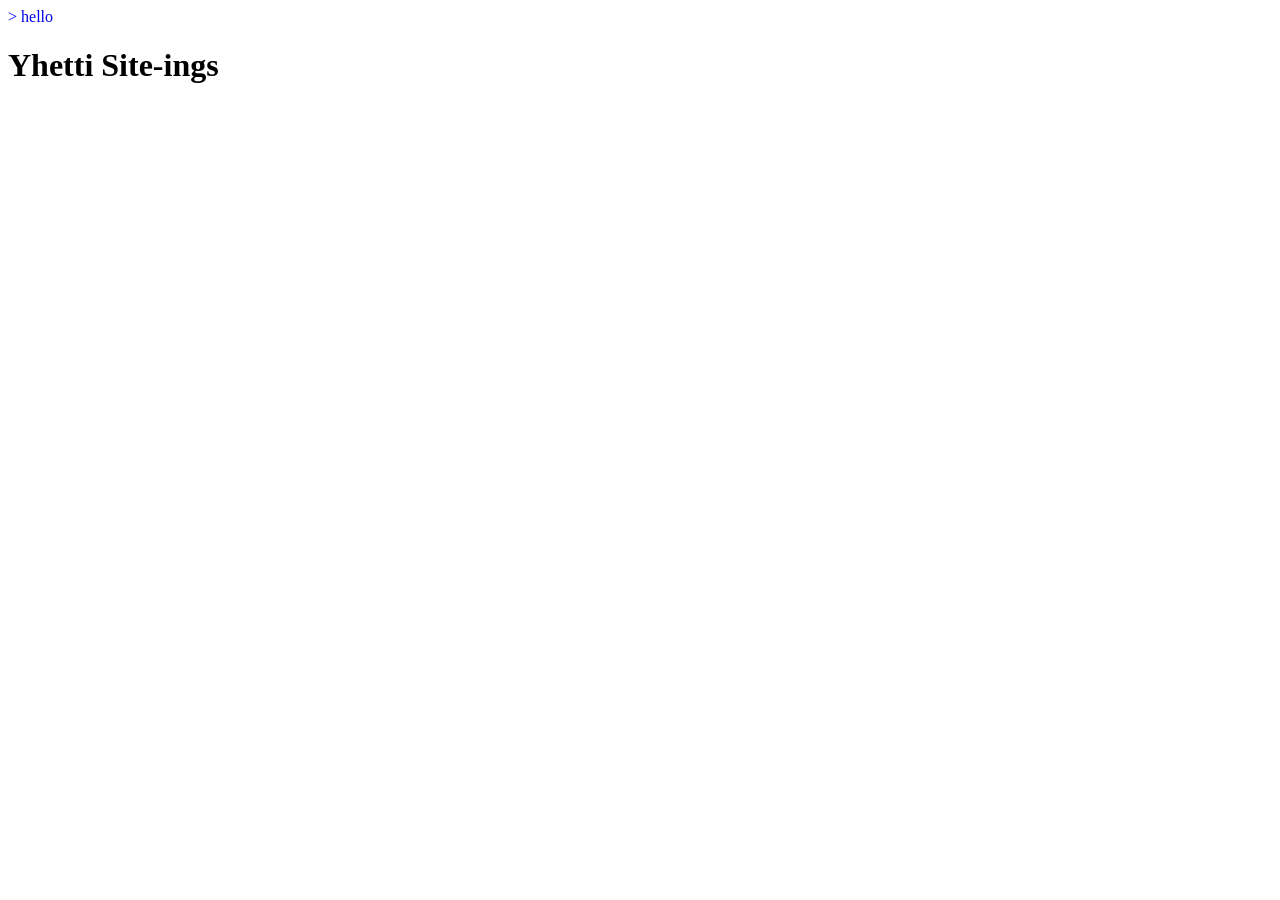
==== public/index.html @ 62699815 "add 'hugo-theme-hello-friend-ng' files" ====
<!DOCTYPE html>
<html lang="en">
    <head>
	<meta name="generator" content="Hugo 0.123.7"><script src="/livereload.js?mindelay=10&amp;v=2&amp;port=1313&amp;path=livereload" data-no-instant defer></script>
        <meta charset="UTF-8">
<meta http-equiv="X-UA-Compatible" content="ie=edge">

<meta name="viewport" content="width=device-width, initial-scale=1, shrink-to-fit=no">
<meta name="author" content="">
<meta name="description" content="" />
<meta name="keywords" content="" />
<meta name="robots" content="noodp" />
<meta name="theme-color" content="" />
<link rel="canonical" href="http://localhost:1313/" />


    <title>
        
            Yhetti Site-ings 
        
    </title>





  <link rel="stylesheet" href="/main.min.ab5336003ba331300318b49292c672210905baf1ef5410a739f647e70c8808fa.css" integrity="sha256-q1M2ADujMTADGLSSksZyIQkFuvHvVBCnOfZH5wyICPo=" crossorigin="anonymous">





    <link rel="apple-touch-icon" sizes="180x180" href="/apple-touch-icon.png">
    <link rel="icon" type="image/png" sizes="32x32" href="/favicon-32x32.png">
    <link rel="icon" type="image/png" sizes="16x16" href="/favicon-16x16.png">
    <link rel="manifest" href="/site.webmanifest">
    <link rel="mask-icon" href="/safari-pinned-tab.svg" color="">
    <link rel="shortcut icon" href="/favicon.ico">
    <meta name="msapplication-TileColor" content="">


<meta itemprop="name" content="Yhetti Site-ings">
<meta itemprop="description" content="">
<meta name="twitter:card" content="summary"/><meta name="twitter:title" content="Yhetti Site-ings"/>
<meta name="twitter:description" content=""/>









<link rel="alternate" type="application/rss+xml" href="http://localhost:1313/index.xml" title="Yhetti Site-ings" />









    </head>

    
    <body class="">

    
        <div class="container">
            <header class="header">
    <span class="header__inner">
        <a href="/" style="text-decoration: none;">
    <div class="logo">
        
            <span class="logo__mark">></span>
            <span class="logo__text ">
                hello</span>
            <span class="logo__cursor" style=
                  "
                   
                   ">
            </span>
        
    </div>
</a>


        <span class="header__right">
        </span>
    </span>
</header>


            <div class="content">
                
    <main>
        <div>
            

            <h1>Yhetti Site-ings</h1>

            
        </div>
    </main>

            </div>

            
                <footer class="footer">
    
    
</footer>

            
        </div>

        



<script type="text/javascript" src="/bundle.min.ac2a4bcaed631ec2dc154407be7f09fc28da37de71fae6dee6711b2a3d1622770f87d3cda22c460e9a68ff619bdb1dd75cb7a5d33f159a54e419736cc4541087.js" integrity="sha512-rCpLyu1jHsLcFUQHvn8J/CjaN95x&#43;ube5nEbKj0WIncPh9PNoixGDppo/2Gb2x3XXLel0z8VmlTkGXNsxFQQhw=="></script>




    </body>
</html>
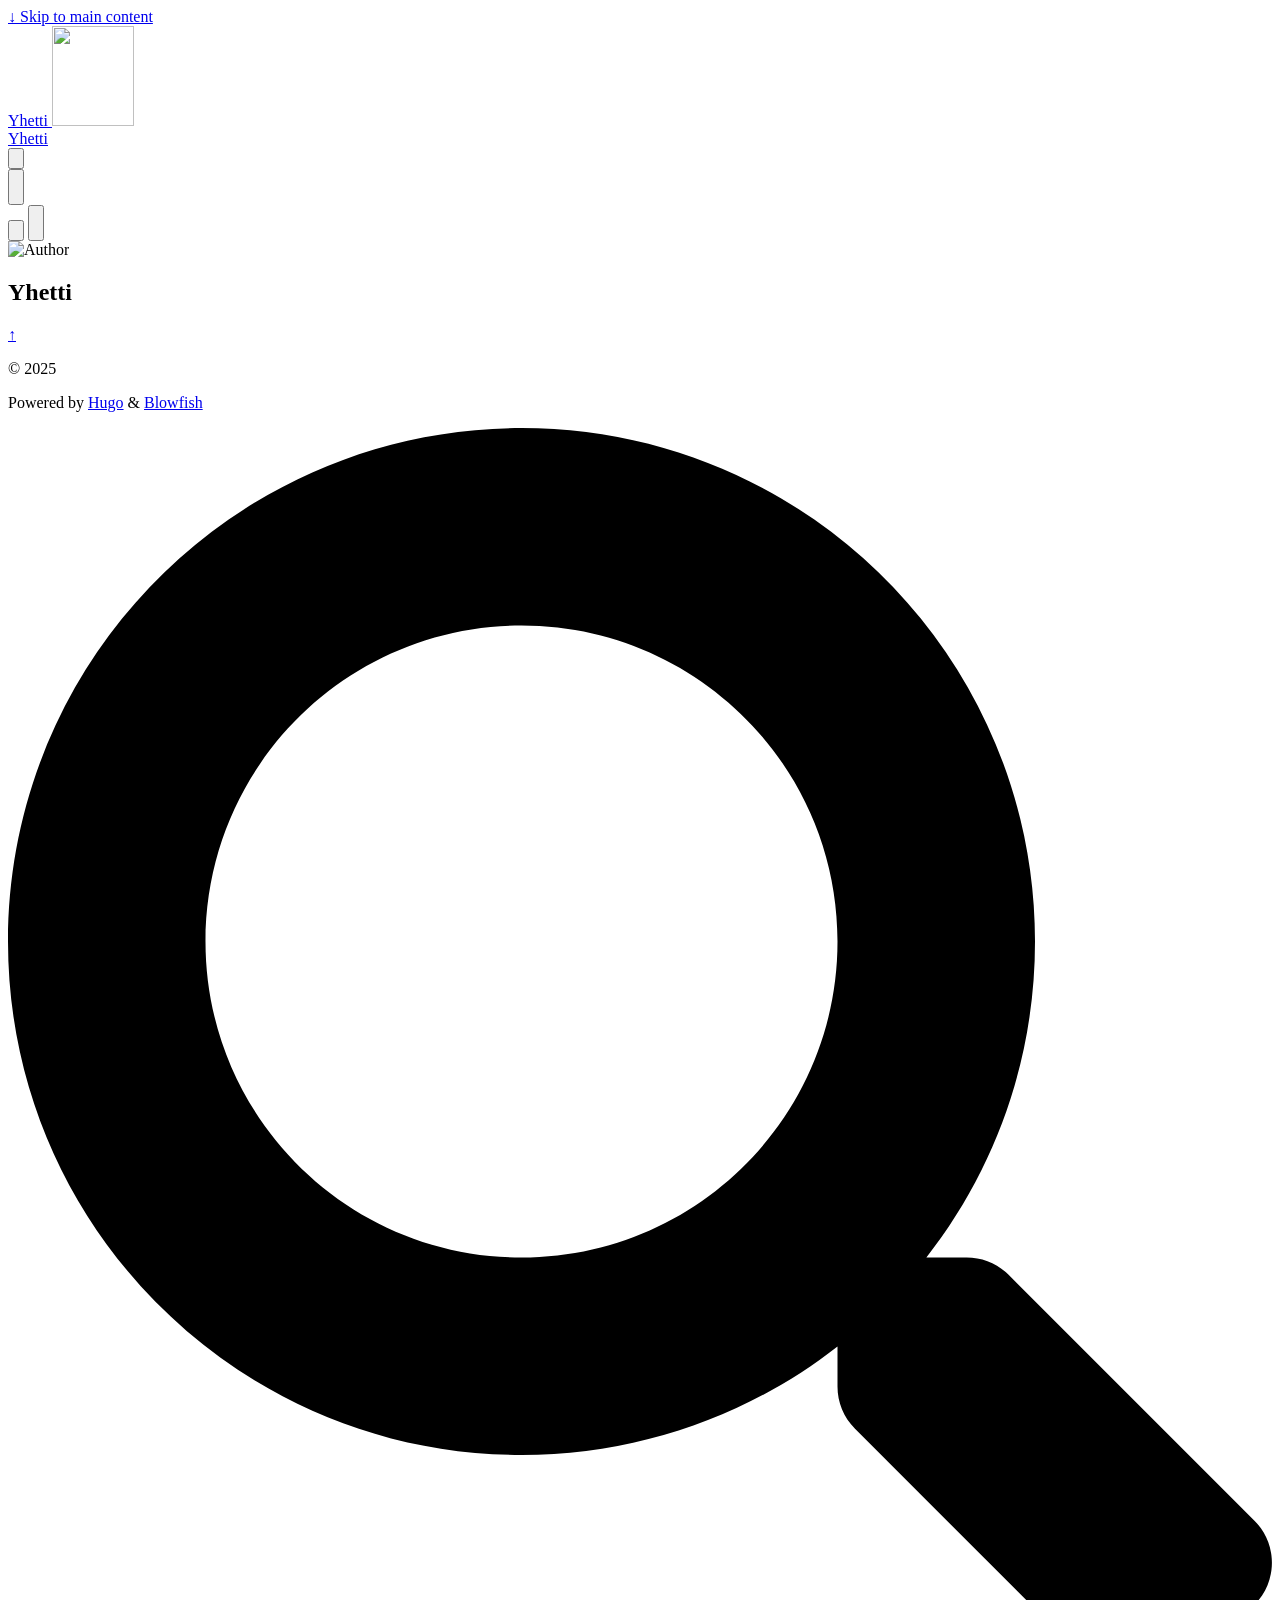
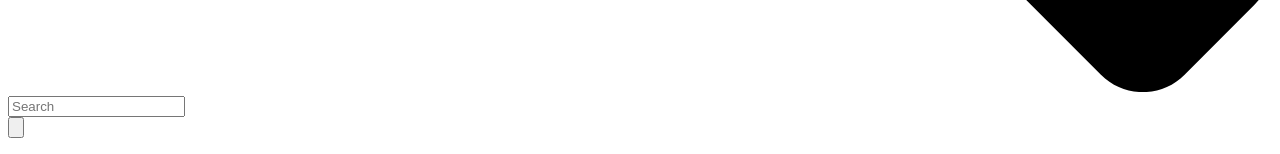
==== commit 5657d031: "Initial setup of theme 	Name site 'Yhetti' 	Add images" ====
--- a/public/index.html
+++ b/public/index.html
@@ -1,129 +1,542 @@
-<!DOCTYPE html>
-<html lang="en">
-    <head>
-	<meta name="generator" content="Hugo 0.123.7"><script src="/livereload.js?mindelay=10&amp;v=2&amp;port=1313&amp;path=livereload" data-no-instant defer></script>
-        <meta charset="UTF-8">
-<meta http-equiv="X-UA-Compatible" content="ie=edge">
-
-<meta name="viewport" content="width=device-width, initial-scale=1, shrink-to-fit=no">
-<meta name="author" content="">
-<meta name="description" content="" />
-<meta name="keywords" content="" />
-<meta name="robots" content="noodp" />
-<meta name="theme-color" content="" />
-<link rel="canonical" href="http://localhost:1313/" />
-
-
-    <title>
-        
-            Yhetti Site-ings 
-        
-    </title>
-
-
-
-
-
-  <link rel="stylesheet" href="/main.min.ab5336003ba331300318b49292c672210905baf1ef5410a739f647e70c8808fa.css" integrity="sha256-q1M2ADujMTADGLSSksZyIQkFuvHvVBCnOfZH5wyICPo=" crossorigin="anonymous">
-
-
-
-
-
+<!doctype html>
+<html
+  lang="en"
+  dir="ltr"
+  class="scroll-smooth"
+  data-default-appearance="light"
+  data-auto-appearance="true"><head>
+	<meta name="generator" content="Hugo 0.151.1"><script src="/livereload.js?mindelay=10&amp;v=2&amp;port=1313&amp;path=livereload" data-no-instant defer></script>
+  <meta charset="utf-8">
+  
+    <meta http-equiv="content-language" content="en">
+  
+  <meta name="viewport" content="width=device-width, initial-scale=1.0">
+  <meta http-equiv="X-UA-Compatible" content="ie=edge">
+  <meta name="theme-color">
+
+  
+  
+    <title>Yhetti</title>
+    <meta name="title" content="Yhetti">
+  
+
+  
+  
+  
+  
+  
+  <link rel="canonical" href="http://localhost:1313/">
+  
+    
+      <link rel="alternate" type="application/rss+xml" href="/index.xml" title="Yhetti" />
+  
+    
+      <link rel="alternate" type="application/json" href="/index.json" title="Yhetti" />
+  
+
+  
+  
+  
+
+  
+  <meta property="og:url" content="http://localhost:1313/">
+  <meta property="og:site_name" content="Yhetti">
+  <meta property="og:title" content="Yhetti">
+  <meta property="og:locale" content="en">
+  <meta property="og:type" content="website">
+
+  
+  <meta name="twitter:card" content="summary">
+  <meta name="twitter:title" content="Yhetti">
+
+  
+  
+  
+  
+    
+      
+    
+  
+    
+      
+    
+  
+    
+      
+    
+  
+  
+    
+  
+
+  
+  
+  
+  
+  
+  
+
+  
+
+  
+  
+  
+  
+  
+  
+  
+  
+    
+  
+  
+  <link
+    type="text/css"
+    rel="stylesheet"
+    href="/css/main.bundle.min.7946532fa78157bafb1b4340d4074792811f18177af35790b3a0cb90566ce1cda3edd782eb92e134849964d14b6d9185c9d4ded2a12dcf5b706cb6a275c0cce0.css"
+    integrity="sha512-eUZTL6eBV7r7G0NA1AdHkoEfGBd681eQs6DLkFZs4c2j7deC65LhNISZZNFLbZGFydTe0qEtz1twbLaidcDM4A==">
+
+  
+  
+  <script
+    type="text/javascript"
+    src="/js/appearance.min.fae4116c489ce3d361887163b01ab73eeec5eabd6a9fbd7d893cb165e15168b269fba55276f5044214a9b956b27b2a1f72be0fb4164879db531fb78101a43c30.js"
+    integrity="sha512-&#43;uQRbEic49NhiHFjsBq3Pu7F6r1qn719iTyxZeFRaLJp&#43;6VSdvUEQhSpuVayeyofcr4PtBZIedtTH7eBAaQ8MA=="></script>
+  
+  
+  
+  
+  
+  
+    
+    <script src="/lib/zoom/zoom.min.umd.a527109b68c082a70f3697716dd72a9d5aa8b545cf800cecbbc7399f2ca6f6e0ce3e431f2062b48bbfa47c9ea42822714060bef309be073f49b9c0e30d318d7b.js" integrity="sha512-pScQm2jAgqcPNpdxbdcqnVqotUXPgAzsu8c5nyym9uDOPkMfIGK0i7&#43;kfJ6kKCJxQGC&#43;8wm&#43;Bz9JucDjDTGNew=="></script>
+  
+
+  
+  
+  
+    
+  
+  
+    
+  
+  
+  
+  
+  
+  
+  
+    
+    <script
+      defer
+      type="text/javascript"
+      id="script-bundle"
+      src="/js/main.bundle.min.9df4fc14d50efcc9aa4cfc2b6f348e365f421f5ad491278f8f48c0360cf2f93f08882fda6da162d7ace8e5add57c2df4ac46bd3861306b1d4c452cd31f448d64.js"
+      integrity="sha512-nfT8FNUO/MmqTPwrbzSONl9CH1rUkSePj0jANgzy&#43;T8IiC/abaFi16zo5a3VfC30rEa9OGEwax1MRSzTH0SNZA=="
+      data-copy="Copy"
+      data-copied="Copied"></script>
+  
+
+  
+  
+
+<script src="/lib/jquery/jquery.slim.min.b0dca576e87d7eaa5850ae4e61759c065786cdb6489d68fcc82240539eebd5da522bdb4fda085ffd245808c8fe2acb2516408eb774ef26b5f6015fc6737c0ea8.js" integrity="sha512-sNylduh9fqpYUK5OYXWcBleGzbZInWj8yCJAU57r1dpSK9tP2ghf/SRYCMj&#43;KsslFkCOt3TvJrX2AV/Gc3wOqA=="></script>
+
+
+
+
+
+
+
+
+
+
+
+
+
+
+
+
+
+
+
+
+
+
+
+
+
+
+  
+
+  
+
+  
+
+  
+
+  
+
+
+
+
+
+  
+  
     <link rel="apple-touch-icon" sizes="180x180" href="/apple-touch-icon.png">
     <link rel="icon" type="image/png" sizes="32x32" href="/favicon-32x32.png">
     <link rel="icon" type="image/png" sizes="16x16" href="/favicon-16x16.png">
     <link rel="manifest" href="/site.webmanifest">
-    <link rel="mask-icon" href="/safari-pinned-tab.svg" color="">
-    <link rel="shortcut icon" href="/favicon.ico">
-    <meta name="msapplication-TileColor" content="">
-
-
-<meta itemprop="name" content="Yhetti Site-ings">
-<meta itemprop="description" content="">
-<meta name="twitter:card" content="summary"/><meta name="twitter:title" content="Yhetti Site-ings"/>
-<meta name="twitter:description" content=""/>
-
-
-
-
-
-
-
-
-
-<link rel="alternate" type="application/rss+xml" href="http://localhost:1313/index.xml" title="Yhetti Site-ings" />
-
-
-
-
-
-
-
-
-
-    </head>
-
-    
-    <body class="">
-
-    
-        <div class="container">
-            <header class="header">
-    <span class="header__inner">
-        <a href="/" style="text-decoration: none;">
-    <div class="logo">
-        
-            <span class="logo__mark">></span>
-            <span class="logo__text ">
-                hello</span>
-            <span class="logo__cursor" style=
-                  "
-                   
-                   ">
-            </span>
-        
+  
+
+  
+  <script type="application/ld+json">
+  {
+    "@context": "https://schema.org",
+    "@type": "WebSite",
+    "@id": "http:\/\/localhost:1313\/",
+    "name": "Yhetti",
+    
+    "inLanguage": "en",
+    "url": "http:\/\/localhost:1313\/",
+    
+    "publisher" : {
+      "@type": "Person",
+      "name": ""
+    }
+  }
+  </script>
+
+
+
+  
+  
+
+  
+  
+
+  
+  
+
+  
+  
+
+  
+  
+</head>
+
+
+
+
+
+
+
+
+
+
+
+
+
+
+
+
+
+
+  
+  
+  <body class="flex flex-col h-screen m-auto leading-7 max-w-7xl px-6 sm:px-14 md:px-24 lg:px-32 text-lg bg-neutral text-neutral-900 dark:bg-neutral-800 dark:text-neutral scrollbar-thin scrollbar-track-neutral-200 scrollbar-thumb-neutral-400 dark:scrollbar-track-neutral-800 dark:scrollbar-thumb-neutral-600">
+    <div id="the-top" class="absolute flex self-center">
+      <a
+        class="px-3 py-1 text-sm -translate-y-8 rounded-b-lg bg-primary-200 focus:translate-y-0 dark:bg-neutral-600"
+        href="#main-content">
+        <span class="font-bold text-primary-600 pe-2 dark:text-primary-400">&darr;</span>
+        Skip to main content
+      </a>
     </div>
-</a>
-
-
-        <span class="header__right">
-        </span>
-    </span>
-</header>
-
-
-            <div class="content">
-                
-    <main>
-        <div>
-            
-
-            <h1>Yhetti Site-ings</h1>
-
-            
+    
+    
+      
+
+
+
+
+
+
+
+
+
+
+
+
+
+<div
+  class="main-menu flex items-center justify-between py-6 md:justify-start gap-x-3 pt-[2px] pr-2 md:pr-4 pb-[3px] pl-0">
+  
+  
+    
+    
+      <div>
+        <a href="/" class="flex">
+          <span class="sr-only">Yhetti</span>
+          
+            <img
+              src="/lil_yhetti.png"
+              width="82"
+              height="100"
+              class="logo max-h-[5rem] max-w-[5rem] object-scale-down object-left nozoom"
+              alt="">
+          
+        </a>
+      </div>
+    
+
+  <div class="flex flex-1 items-center justify-between">
+    <nav class="flex space-x-3">
+      
+        <a href="/" class="text-base font-medium">
+          Yhetti
+        </a>
+      
+    </nav>
+    
+  <nav class="hidden md:flex items-center gap-x-5 md:ml-12 h-12">
+    
+
+    
+
+    
+
+    
+      <button
+        id="search-button"
+        aria-label="Search"
+        class="text-base hover:text-primary-600 dark:hover:text-primary-400"
+        title="Search (/)">
+        <span class="relative block icon"><svg aria-hidden="true" focusable="false" data-prefix="fas" data-icon="search" class="svg-inline--fa fa-search fa-w-16" role="img" xmlns="http://www.w3.org/2000/svg" viewBox="0 0 512 512"><path fill="currentColor" d="M505 442.7L405.3 343c-4.5-4.5-10.6-7-17-7H372c27.6-35.3 44-79.7 44-128C416 93.1 322.9 0 208 0S0 93.1 0 208s93.1 208 208 208c48.3 0 92.7-16.4 128-44v16.3c0 6.4 2.5 12.5 7 17l99.7 99.7c9.4 9.4 24.6 9.4 33.9 0l28.3-28.3c9.4-9.4 9.4-24.6.1-34zM208 336c-70.7 0-128-57.2-128-128 0-70.7 57.2-128 128-128 70.7 0 128 57.2 128 128 0 70.7-57.2 128-128 128z"/></svg>
+</span>
+      </button>
+    
+
+    
+      <div class=" flex items-center">
+        <button
+          id="appearance-switcher"
+          aria-label="Dark mode switcher"
+          type="button"
+          class="text-base hover:text-primary-600 dark:hover:text-primary-400">
+          <div class="flex items-center justify-center dark:hidden">
+            <span class="relative block icon"><svg xmlns="http://www.w3.org/2000/svg" viewBox="0 0 512 512"><path fill="currentColor" d="M32 256c0-123.8 100.3-224 223.8-224c11.36 0 29.7 1.668 40.9 3.746c9.616 1.777 11.75 14.63 3.279 19.44C245 86.5 211.2 144.6 211.2 207.8c0 109.7 99.71 193 208.3 172.3c9.561-1.805 16.28 9.324 10.11 16.95C387.9 448.6 324.8 480 255.8 480C132.1 480 32 379.6 32 256z"/></svg>
+</span>
+          </div>
+          <div class="items-center justify-center hidden dark:flex">
+            <span class="relative block icon"><svg xmlns="http://www.w3.org/2000/svg" viewBox="0 0 512 512"><path fill="currentColor" d="M256 159.1c-53.02 0-95.1 42.98-95.1 95.1S202.1 351.1 256 351.1s95.1-42.98 95.1-95.1S309 159.1 256 159.1zM509.3 347L446.1 255.1l63.15-91.01c6.332-9.125 1.104-21.74-9.826-23.72l-109-19.7l-19.7-109c-1.975-10.93-14.59-16.16-23.72-9.824L256 65.89L164.1 2.736c-9.125-6.332-21.74-1.107-23.72 9.824L121.6 121.6L12.56 141.3C1.633 143.2-3.596 155.9 2.736 164.1L65.89 256l-63.15 91.01c-6.332 9.125-1.105 21.74 9.824 23.72l109 19.7l19.7 109c1.975 10.93 14.59 16.16 23.72 9.824L256 446.1l91.01 63.15c9.127 6.334 21.75 1.107 23.72-9.822l19.7-109l109-19.7C510.4 368.8 515.6 356.1 509.3 347zM256 383.1c-70.69 0-127.1-57.31-127.1-127.1c0-70.69 57.31-127.1 127.1-127.1s127.1 57.3 127.1 127.1C383.1 326.7 326.7 383.1 256 383.1z"/></svg>
+</span>
+          </div>
+        </button>
+      </div>
+    
+  </nav>
+
+    
+  <div class="flex md:hidden items-center gap-x-5 md:ml-12 h-12">
+    <span></span>
+
+    
+
+    
+
+    
+      <button
+        id="search-button-mobile"
+        aria-label="Search"
+        class="text-base hover:text-primary-600 dark:hover:text-primary-400"
+        title="Search (/)">
+        <span class="relative block icon"><svg aria-hidden="true" focusable="false" data-prefix="fas" data-icon="search" class="svg-inline--fa fa-search fa-w-16" role="img" xmlns="http://www.w3.org/2000/svg" viewBox="0 0 512 512"><path fill="currentColor" d="M505 442.7L405.3 343c-4.5-4.5-10.6-7-17-7H372c27.6-35.3 44-79.7 44-128C416 93.1 322.9 0 208 0S0 93.1 0 208s93.1 208 208 208c48.3 0 92.7-16.4 128-44v16.3c0 6.4 2.5 12.5 7 17l99.7 99.7c9.4 9.4 24.6 9.4 33.9 0l28.3-28.3c9.4-9.4 9.4-24.6.1-34zM208 336c-70.7 0-128-57.2-128-128 0-70.7 57.2-128 128-128 70.7 0 128 57.2 128 128 0 70.7-57.2 128-128 128z"/></svg>
+</span>
+      </button>
+    
+
+    
+      <button
+        id="appearance-switcher-mobile"
+        aria-label="Dark mode switcher"
+        type="button"
+        class="text-base hover:text-primary-600 dark:hover:text-primary-400 me-1">
+        <div class="flex items-center justify-center dark:hidden">
+          <span class="relative block icon"><svg xmlns="http://www.w3.org/2000/svg" viewBox="0 0 512 512"><path fill="currentColor" d="M32 256c0-123.8 100.3-224 223.8-224c11.36 0 29.7 1.668 40.9 3.746c9.616 1.777 11.75 14.63 3.279 19.44C245 86.5 211.2 144.6 211.2 207.8c0 109.7 99.71 193 208.3 172.3c9.561-1.805 16.28 9.324 10.11 16.95C387.9 448.6 324.8 480 255.8 480C132.1 480 32 379.6 32 256z"/></svg>
+</span>
         </div>
-    </main>
-
-            </div>
-
-            
-                <footer class="footer">
-    
-    
+        <div class="items-center justify-center hidden dark:flex">
+          <span class="relative block icon"><svg xmlns="http://www.w3.org/2000/svg" viewBox="0 0 512 512"><path fill="currentColor" d="M256 159.1c-53.02 0-95.1 42.98-95.1 95.1S202.1 351.1 256 351.1s95.1-42.98 95.1-95.1S309 159.1 256 159.1zM509.3 347L446.1 255.1l63.15-91.01c6.332-9.125 1.104-21.74-9.826-23.72l-109-19.7l-19.7-109c-1.975-10.93-14.59-16.16-23.72-9.824L256 65.89L164.1 2.736c-9.125-6.332-21.74-1.107-23.72 9.824L121.6 121.6L12.56 141.3C1.633 143.2-3.596 155.9 2.736 164.1L65.89 256l-63.15 91.01c-6.332 9.125-1.105 21.74 9.824 23.72l109 19.7l19.7 109c1.975 10.93 14.59 16.16 23.72 9.824L256 446.1l91.01 63.15c9.127 6.334 21.75 1.107 23.72-9.822l19.7-109l109-19.7C510.4 368.8 515.6 356.1 509.3 347zM256 383.1c-70.69 0-127.1-57.31-127.1-127.1c0-70.69 57.31-127.1 127.1-127.1s127.1 57.3 127.1 127.1C383.1 326.7 326.7 383.1 256 383.1z"/></svg>
+</span>
+        </div>
+      </button>
+    
+  </div>
+
+  </div>
+  
+  <div class="-my-2 md:hidden">
+    <div id="menu-button" class="block">
+      
+    </div>
+  </div>
+
+</div>
+
+
+
+
+
+    
+    <div class="relative flex flex-col grow">
+      <main id="main-content" class="grow">
+        
+  
+  
+    
+<article
+  class="
+    h-full
+   flex flex-col items-center justify-center text-center">
+  <header class="relative px-1 py-1 flex flex-col items-center mb-3">
+    
+      
+      
+        
+      
+      
+        
+        
+          
+        
+        <img
+          class="mb-2 h-36 w-36 rounded-full"
+          width="144"
+          height="144"
+          alt="Author"
+          src="/lil_yhetti_hu_99e3672e77393417.png"
+          data-zoom-src="/lil_yhetti.png">
+      
+    
+    <h1 class="text-4xl font-extrabold">
+      Yhetti
+    </h1>
+    
+    <div class="mt-1 text-2xl">
+      
+
+    </div>
+  </header>
+  <section class="prose dark:prose-invert w-full"></section>
+</article>
+<section>
+  
+
+
+
+</section>
+
+  
+
+        
+
+
+
+
+
+<div
+  id="scroll-to-top"
+  class="fixed bottom-24 end-6 z-50 transform translate-y-4 opacity-0 duration-200">
+  <a
+    href="#the-top"
+    class="pointer-events-auto flex h-12 w-12 items-center justify-center rounded-full bg-neutral/50 text-xl text-neutral-700 hover:text-primary-600 dark:bg-neutral-800/50 dark:text-neutral dark:hover:text-primary-400"
+    aria-label="Scroll to top"
+    title="Scroll to top">
+    &uarr;
+  </a>
+</div>
+
+      </main><footer id="site-footer" class="py-10 print:hidden">
+  
+  
+    
+  
+  <div class="flex items-center justify-between">
+    
+    
+      <p class="text-sm text-neutral-500 dark:text-neutral-400">
+          &copy;
+          2025
+          
+      </p>
+    
+
+    
+    
+      <p class="text-xs text-neutral-500 dark:text-neutral-400">
+        
+        
+        Powered by <a class="hover:underline hover:decoration-primary-400 hover:text-primary-500"
+          href="https://gohugo.io/" target="_blank" rel="noopener noreferrer">Hugo</a> &amp; <a class="hover:underline hover:decoration-primary-400 hover:text-primary-500"
+          href="https://blowfish.page/" target="_blank" rel="noopener noreferrer">Blowfish</a>
+      </p>
+    
+  </div>
+  
+    <script>
+      mediumZoom(document.querySelectorAll("img:not(.nozoom)"), {
+        margin: 24,
+        background: "rgba(0,0,0,0.5)",
+        scrollOffset: 0,
+      });
+    </script>
+  
+  
+  
+  <script
+    type="text/javascript"
+    src="/js/process.min.ee03488f19c93c2efb199e2e3014ea5f3cb2ce7d45154adb3399a158cac27ca52831db249ede5bb602700ef87eb02434139de0858af1818ab0fb4182472204a4.js"
+    integrity="sha512-7gNIjxnJPC77GZ4uMBTqXzyyzn1FFUrbM5mhWMrCfKUoMdsknt5btgJwDvh&#43;sCQ0E53ghYrxgYqw&#43;0GCRyIEpA=="></script>
+  
+  
 </footer>
-
-            
+<div
+  id="search-wrapper"
+  class="invisible fixed inset-0 flex h-screen w-screen cursor-default flex-col bg-neutral-500/50 p-4 backdrop-blur-sm dark:bg-neutral-900/50 sm:p-6 md:p-[10vh] lg:p-[12vh] z-500"
+  data-url="http://localhost:1313/">
+  <div
+    id="search-modal"
+    class="flex flex-col w-full max-w-3xl min-h-0 mx-auto border rounded-md shadow-lg top-20 border-neutral-200 bg-neutral dark:border-neutral-700 dark:bg-neutral-800">
+    <header class="relative z-10 flex items-center justify-between flex-none px-2">
+      <form class="flex items-center flex-auto min-w-0">
+        <div class="flex items-center justify-center w-8 h-8 text-neutral-400">
+          <span class="relative block icon"><svg aria-hidden="true" focusable="false" data-prefix="fas" data-icon="search" class="svg-inline--fa fa-search fa-w-16" role="img" xmlns="http://www.w3.org/2000/svg" viewBox="0 0 512 512"><path fill="currentColor" d="M505 442.7L405.3 343c-4.5-4.5-10.6-7-17-7H372c27.6-35.3 44-79.7 44-128C416 93.1 322.9 0 208 0S0 93.1 0 208s93.1 208 208 208c48.3 0 92.7-16.4 128-44v16.3c0 6.4 2.5 12.5 7 17l99.7 99.7c9.4 9.4 24.6 9.4 33.9 0l28.3-28.3c9.4-9.4 9.4-24.6.1-34zM208 336c-70.7 0-128-57.2-128-128 0-70.7 57.2-128 128-128 70.7 0 128 57.2 128 128 0 70.7-57.2 128-128 128z"/></svg>
+</span>
         </div>
-
-        
-
-
-
-<script type="text/javascript" src="/bundle.min.ac2a4bcaed631ec2dc154407be7f09fc28da37de71fae6dee6711b2a3d1622770f87d3cda22c460e9a68ff619bdb1dd75cb7a5d33f159a54e419736cc4541087.js" integrity="sha512-rCpLyu1jHsLcFUQHvn8J/CjaN95x&#43;ube5nEbKj0WIncPh9PNoixGDppo/2Gb2x3XXLel0z8VmlTkGXNsxFQQhw=="></script>
-
-
-
-
-    </body>
+        <input
+          type="search"
+          id="search-query"
+          class="flex flex-auto h-12 mx-1 bg-transparent appearance-none focus:outline-dotted focus:outline-2 focus:outline-transparent"
+          placeholder="Search"
+          tabindex="0">
+      </form>
+      <button
+        id="close-search-button"
+        class="flex items-center justify-center w-8 h-8 text-neutral-700 hover:text-primary-600 dark:text-neutral dark:hover:text-primary-400"
+        title="Close (Esc)">
+        <span class="relative block icon"><svg xmlns="http://www.w3.org/2000/svg" viewBox="0 0 320 512"><path fill="currentColor" d="M310.6 361.4c12.5 12.5 12.5 32.75 0 45.25C304.4 412.9 296.2 416 288 416s-16.38-3.125-22.62-9.375L160 301.3L54.63 406.6C48.38 412.9 40.19 416 32 416S15.63 412.9 9.375 406.6c-12.5-12.5-12.5-32.75 0-45.25l105.4-105.4L9.375 150.6c-12.5-12.5-12.5-32.75 0-45.25s32.75-12.5 45.25 0L160 210.8l105.4-105.4c12.5-12.5 32.75-12.5 45.25 0s12.5 32.75 0 45.25l-105.4 105.4L310.6 361.4z"/></svg>
+</span>
+      </button>
+    </header>
+    <section class="flex-auto px-2 overflow-auto">
+      <ul id="search-results">
+        
+      </ul>
+    </section>
+  </div>
+</div>
+
+    </div>
+  </body>
+  
 </html>
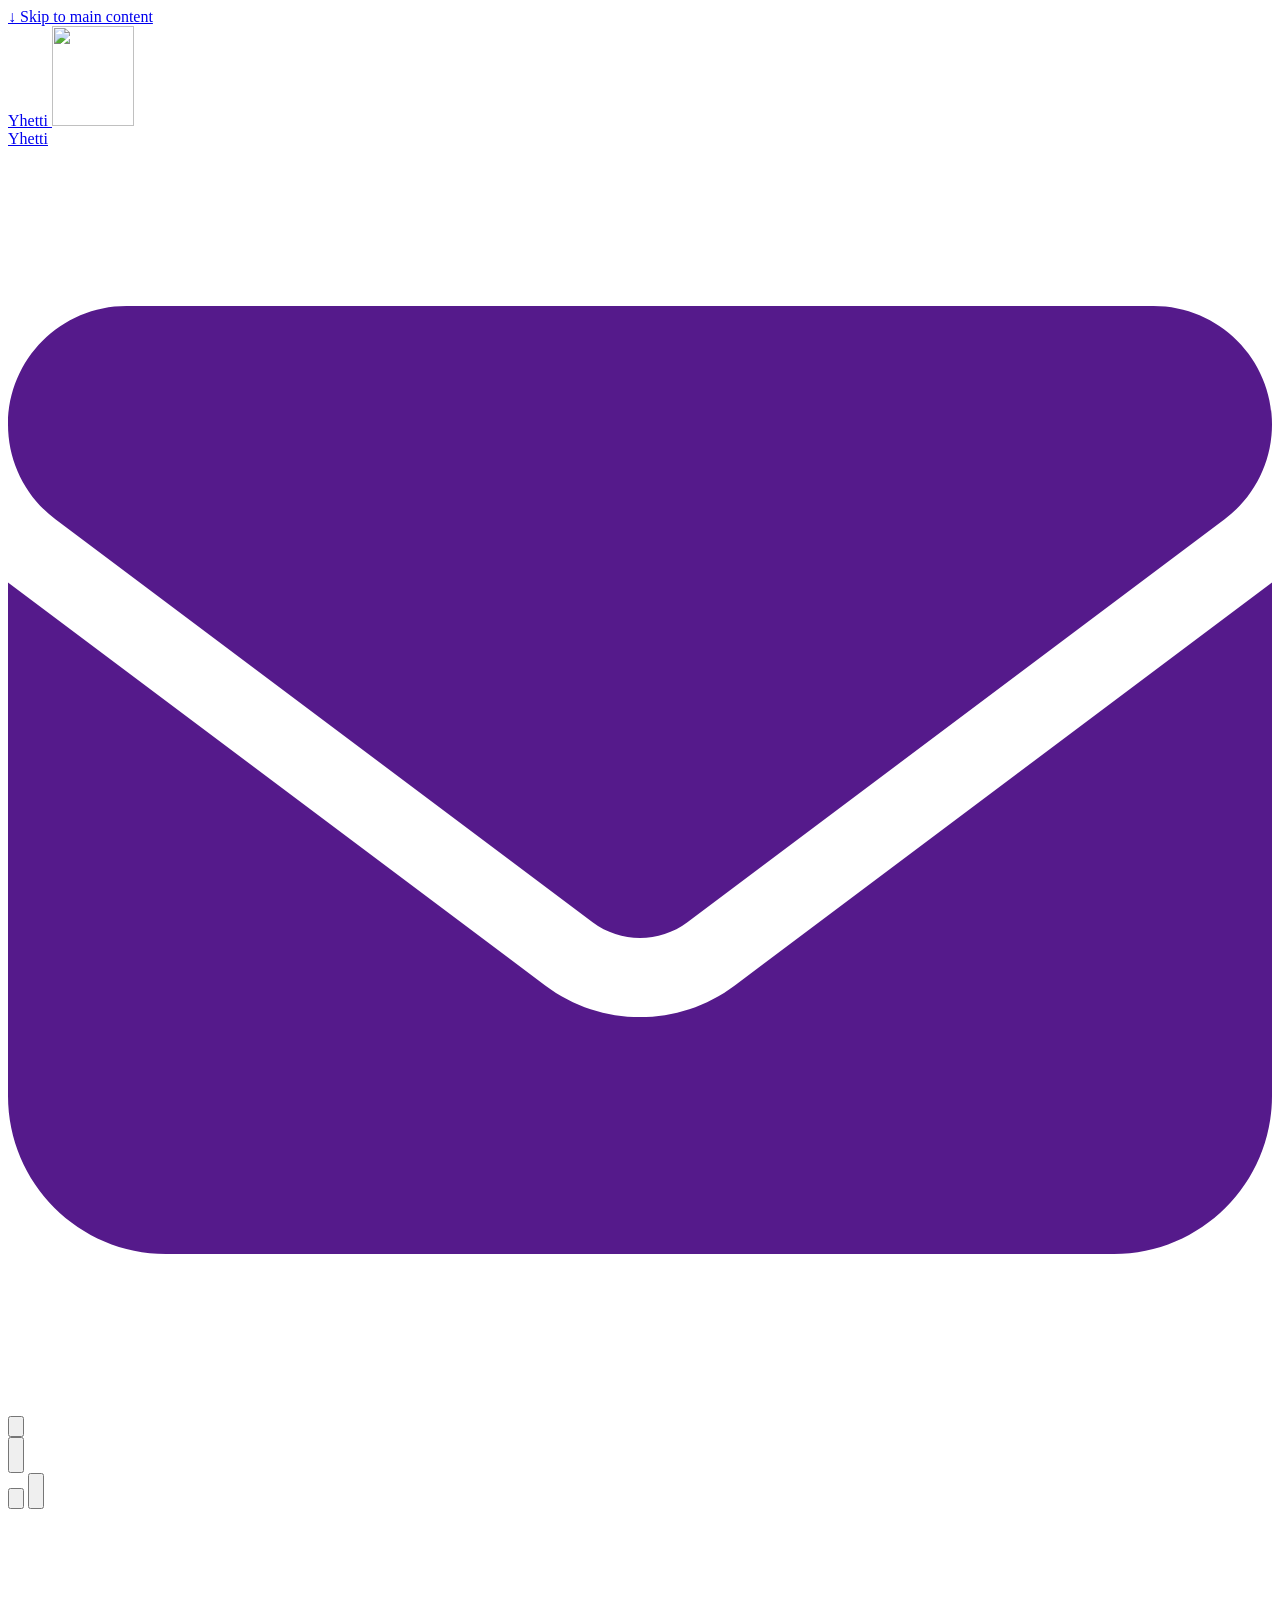
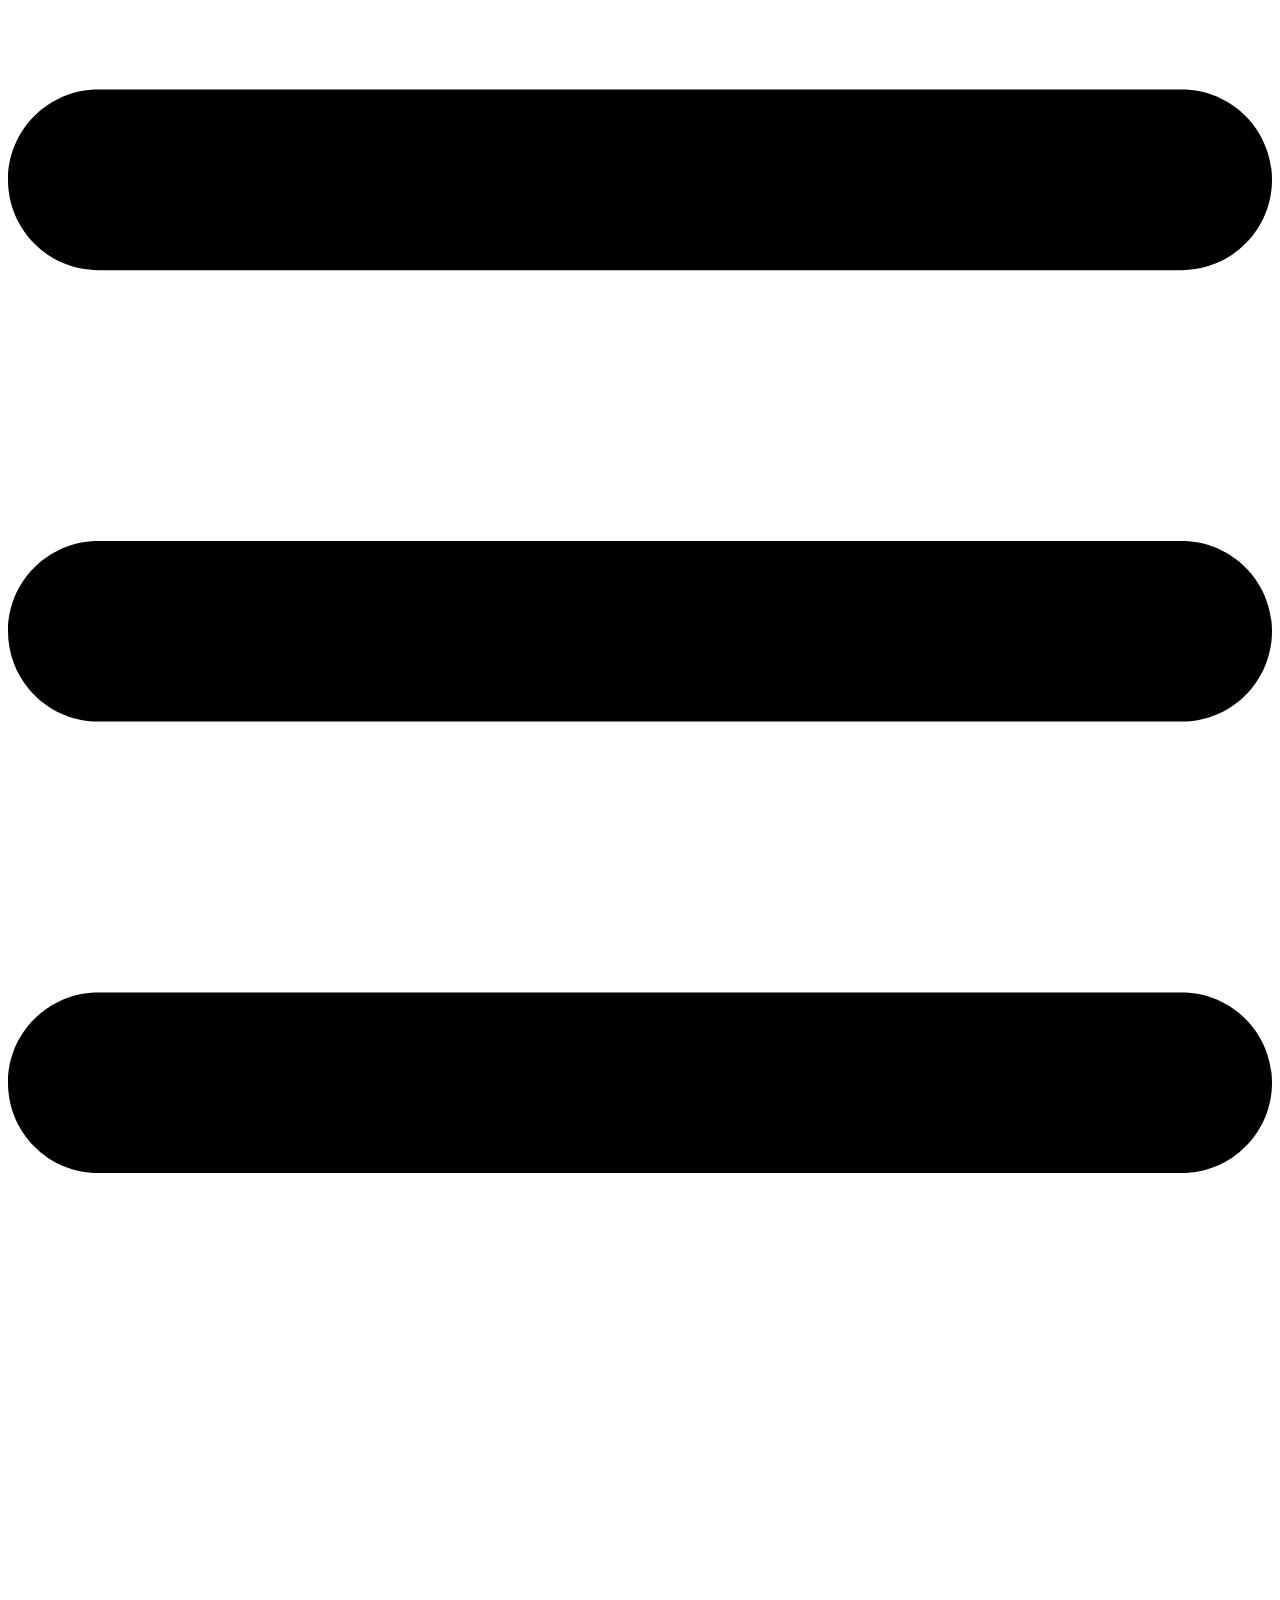
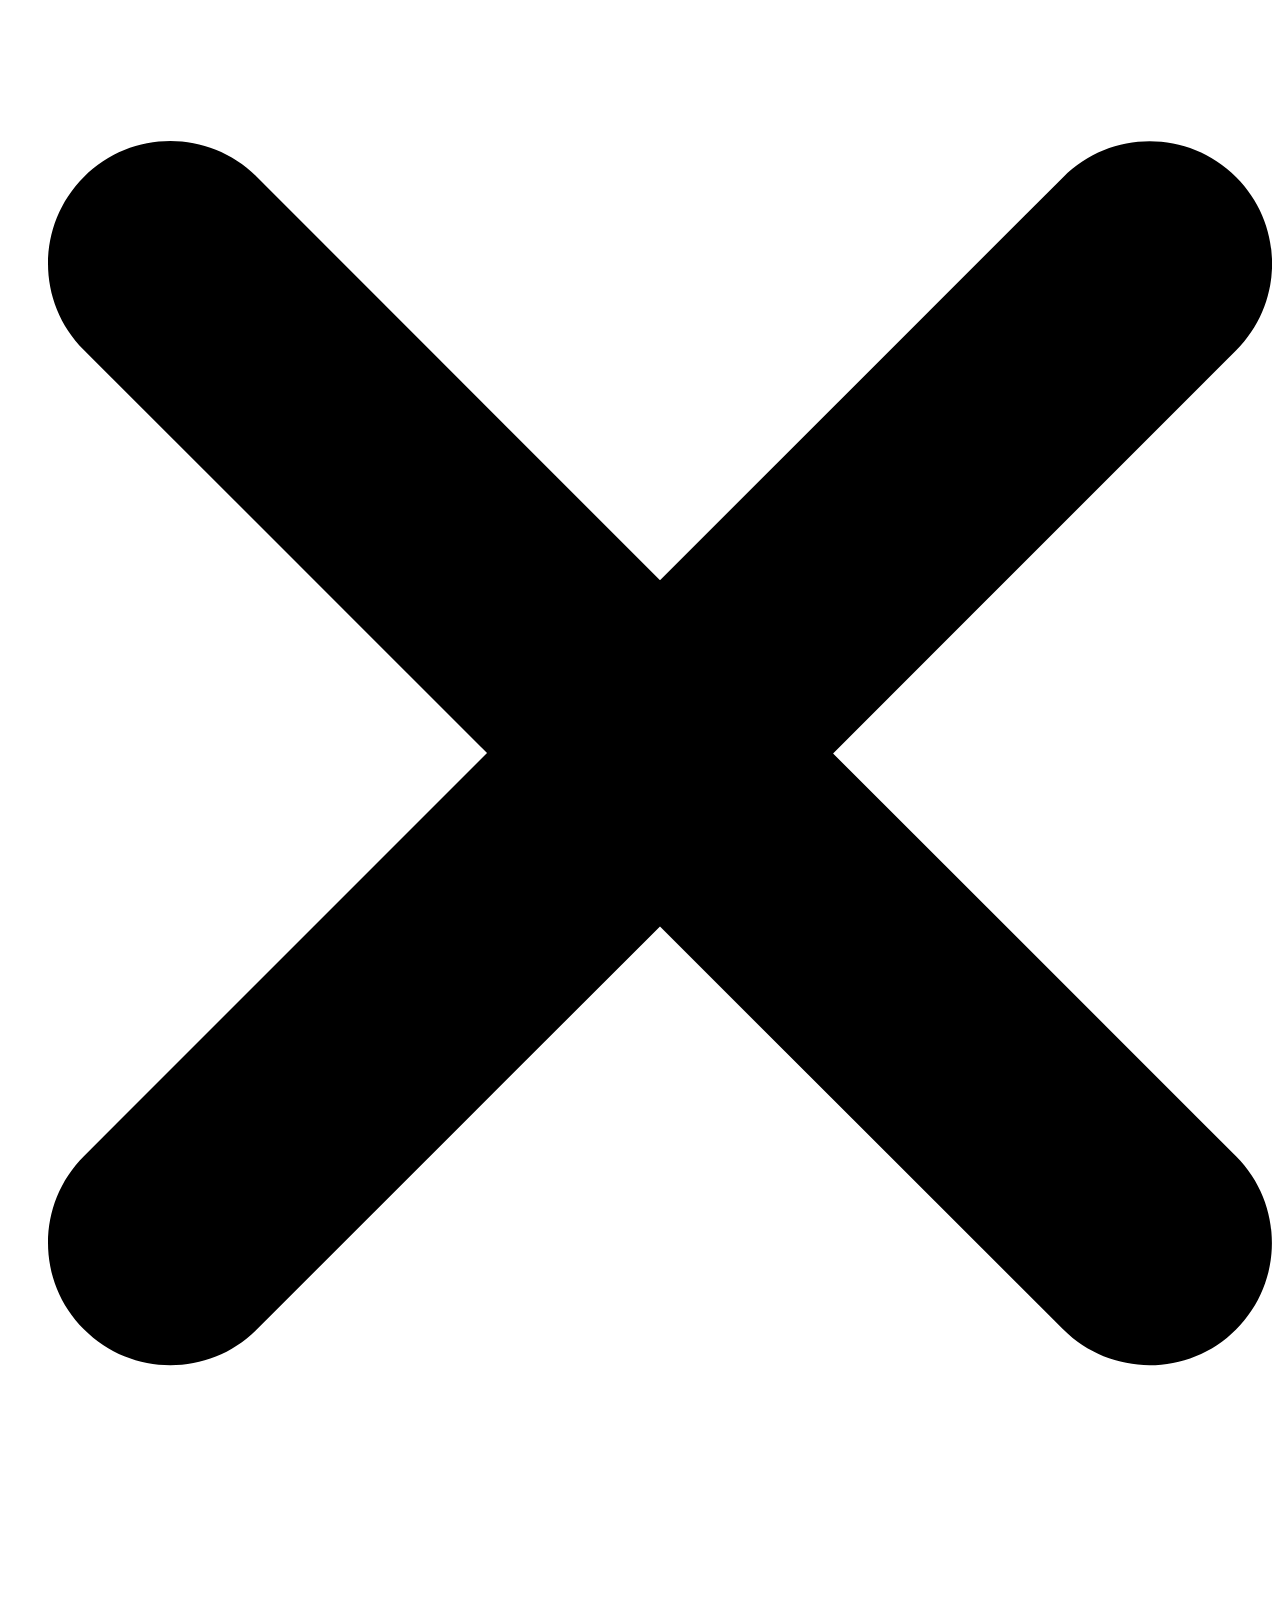
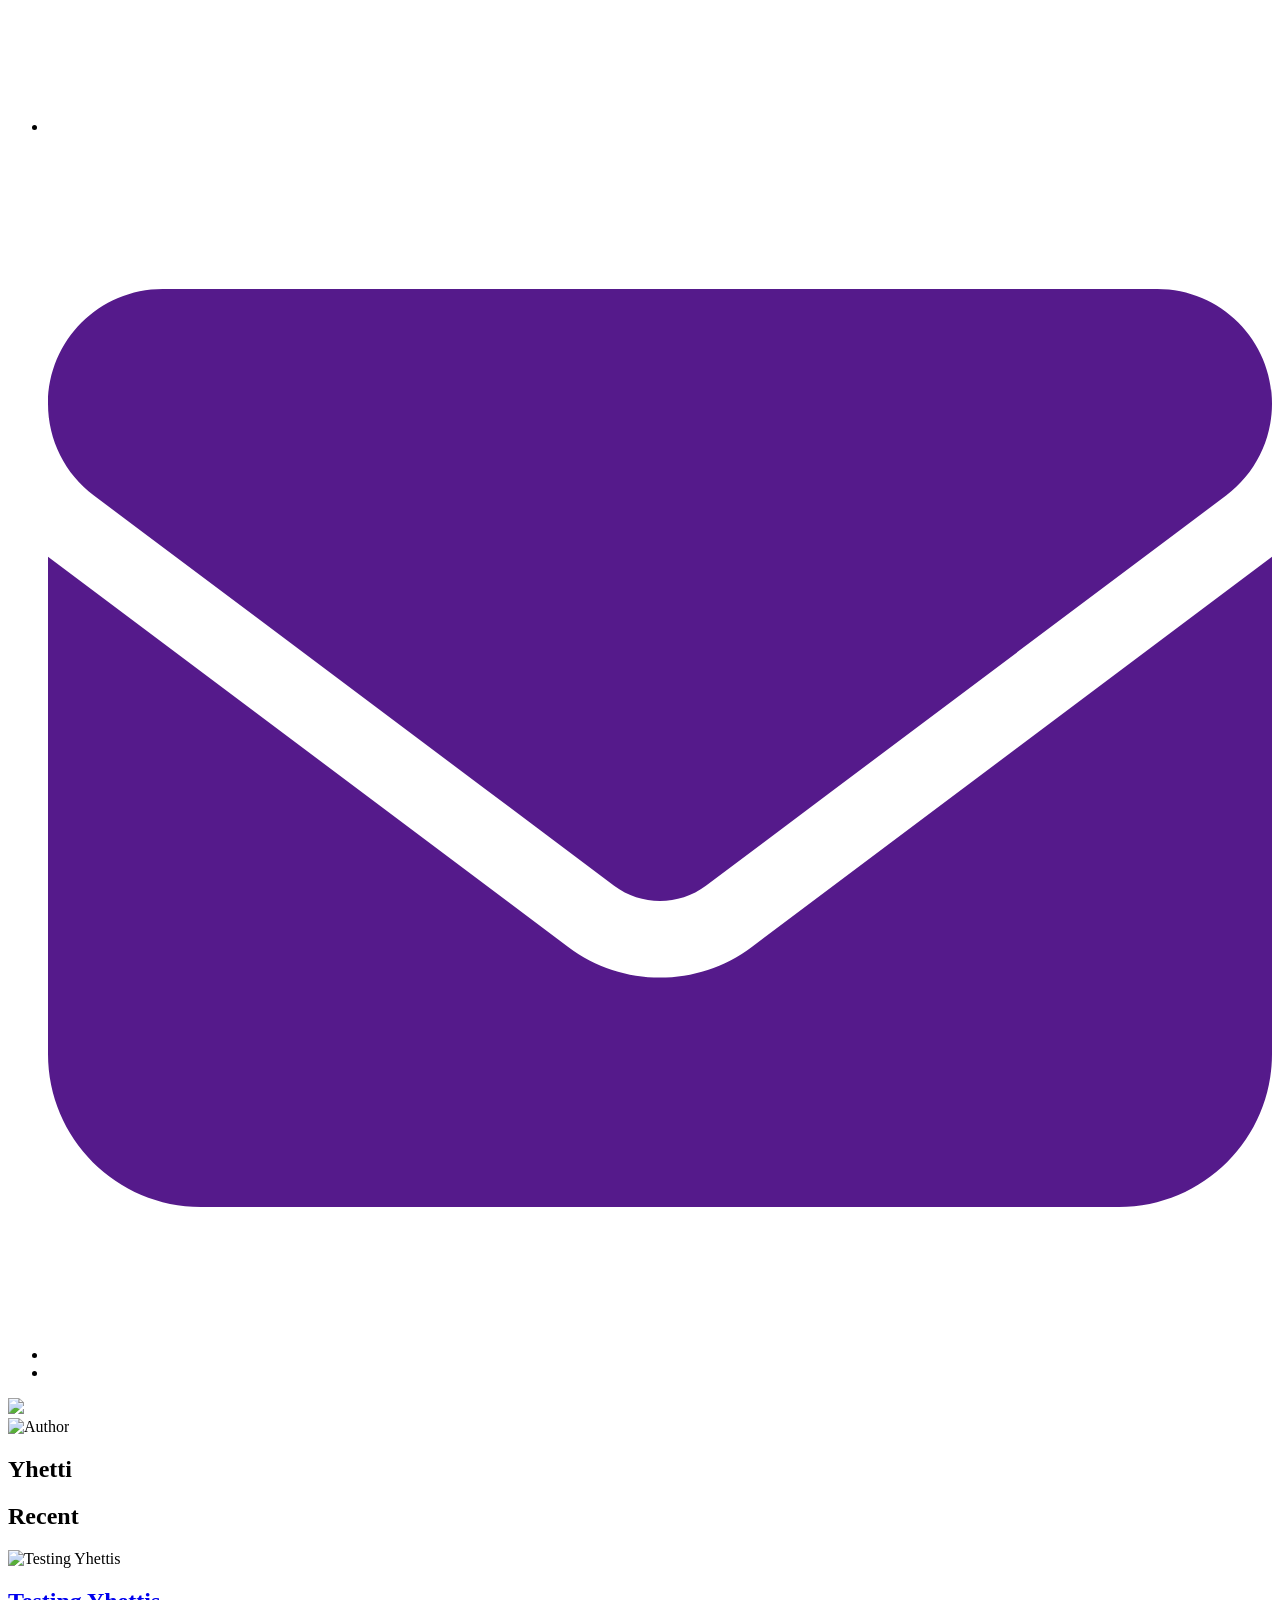
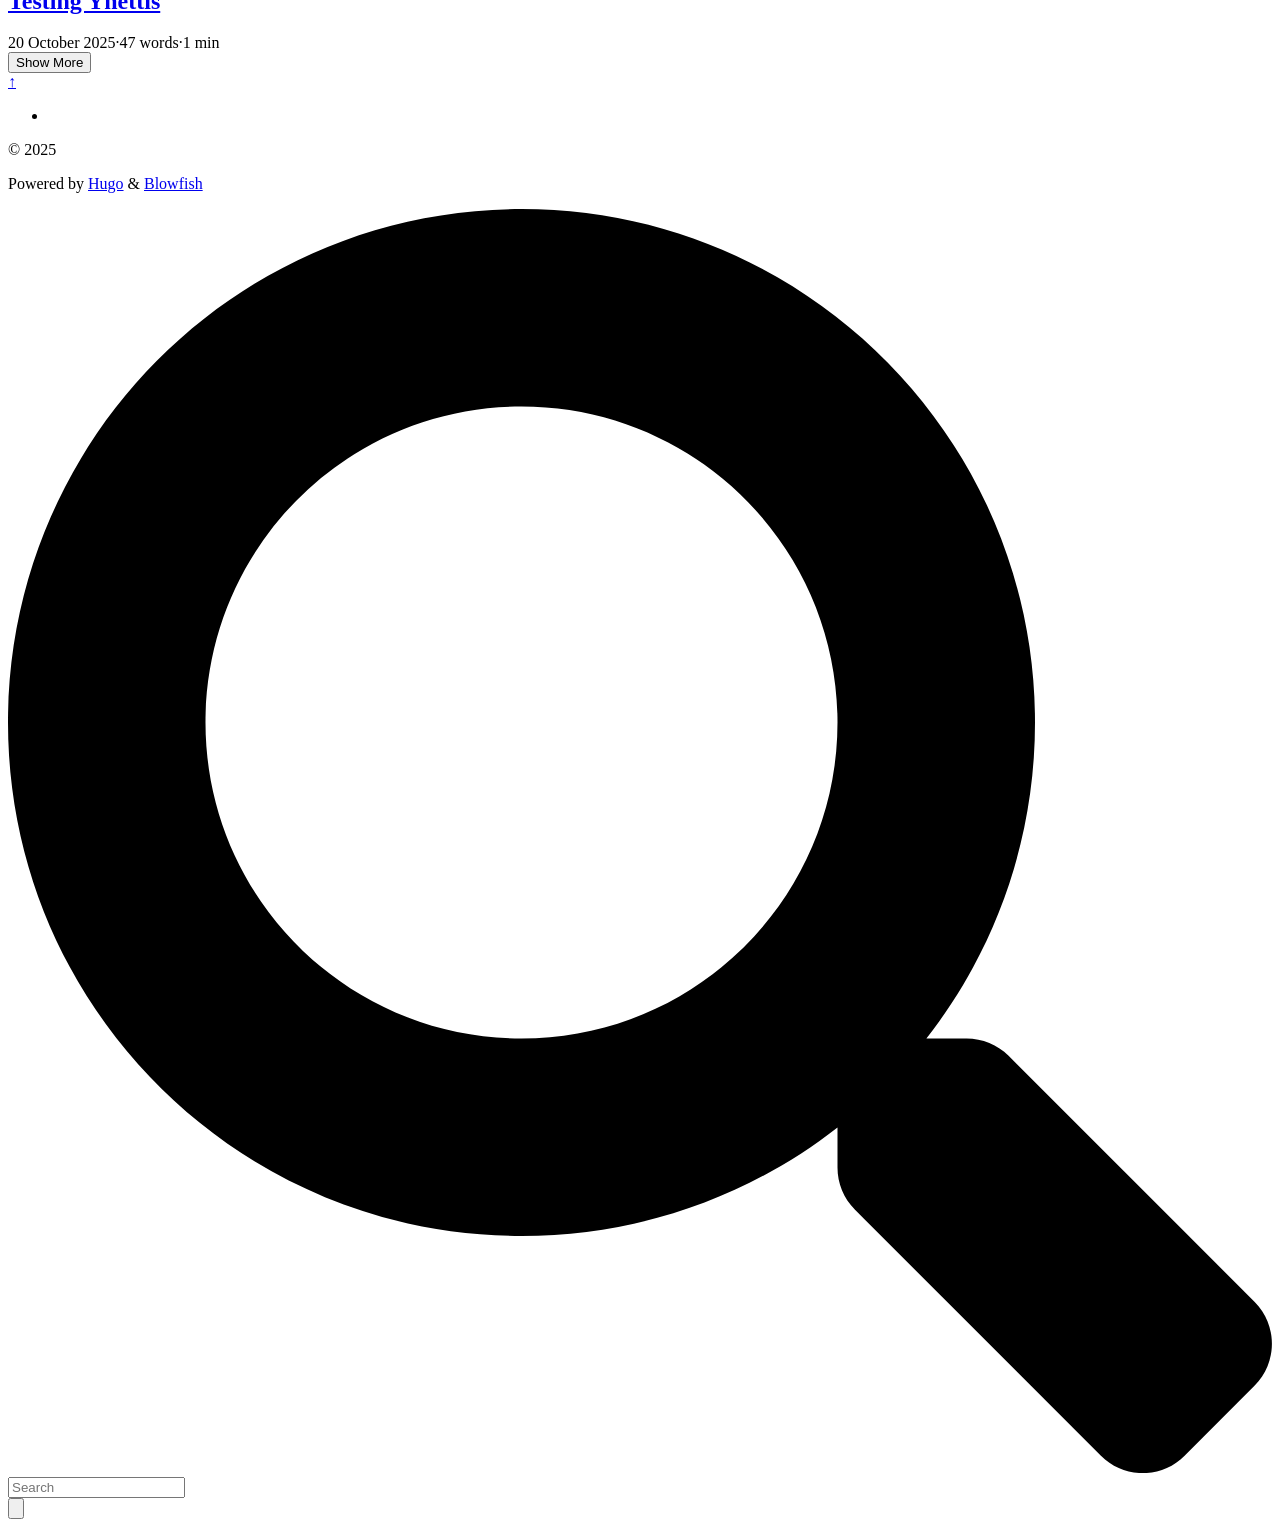
==== commit 65fbac40: "Add content and further configuration 	configure to 'background' mode 	add 'recent posts' to homepag" ====
--- a/public/index.html
+++ b/public/index.html
@@ -3,7 +3,7 @@
   lang="en"
   dir="ltr"
   class="scroll-smooth"
-  data-default-appearance="light"
+  data-default-appearance="dark"
   data-auto-appearance="true"><head>
 	<meta name="generator" content="Hugo 0.151.1"><script src="/livereload.js?mindelay=10&amp;v=2&amp;port=1313&amp;path=livereload" data-no-instant defer></script>
   <meta charset="utf-8">
@@ -99,8 +99,8 @@
   
   <script
     type="text/javascript"
-    src="/js/appearance.min.fae4116c489ce3d361887163b01ab73eeec5eabd6a9fbd7d893cb165e15168b269fba55276f5044214a9b956b27b2a1f72be0fb4164879db531fb78101a43c30.js"
-    integrity="sha512-&#43;uQRbEic49NhiHFjsBq3Pu7F6r1qn719iTyxZeFRaLJp&#43;6VSdvUEQhSpuVayeyofcr4PtBZIedtTH7eBAaQ8MA=="></script>
+    src="/js/appearance.min.5a58bcd9ffc05394f1d5abaa80ad284c663a633cdd7a5f3daff412f8ec32b256e2f7251acc2169344bc5466bee1d9d8fc3e9317ab174a1864a09ef8106a042f8.js"
+    integrity="sha512-Wli82f/AU5Tx1auqgK0oTGY6Yzzdel89r/QS&#43;Owyslbi9yUazCFpNEvFRmvuHZ2Pw&#43;kxerF0oYZKCe&#43;BBqBC&#43;A=="></script>
   
   
   
@@ -230,11 +230,19 @@
 
 
 
-
-
-
-
-
+  
+    
+  
+
+
+
+
+
+
+
+  
+    
+  
 
 
 
@@ -254,7 +262,13 @@
     </div>
     
     
-      
+      <div class="min-h-[148px]"></div>
+<div class="fixed inset-x-0 z-100">
+  <div
+    id="menu-blur"
+    class="absolute opacity-0 inset-x-0 top-0 h-full single_hero_background nozoom bg-neutral dark:bg-neutral-800"></div>
+  <div class="relative m-auto leading-7 max-w-7xl px-6 sm:px-14 md:px-24 lg:px-32">
+    
 
 
 
@@ -299,6 +313,40 @@
     </nav>
     
   <nav class="hidden md:flex items-center gap-x-5 md:ml-12 h-12">
+    
+      
+        
+  <a
+  href=""
+  
+  class="flex items-center hover:text-primary-600 dark:hover:text-primary-400"
+  aria-label="envelope"
+  title="">
+  
+    <span >
+      <span class="relative block icon"><svg xmlns="http://www.w3.org/2000/svg" viewBox="0 0 512 512"><path fill="currentColor" d="M48 64C21.5 64 0 85.5 0 112c0 15.1 7.1 29.3 19.2 38.4L236.8 313.6c11.4 8.5 27 8.5 38.4 0L492.8 150.4c12.1-9.1 19.2-23.3 19.2-38.4c0-26.5-21.5-48-48-48H48zM0 176V384c0 35.3 28.7 64 64 64H448c35.3 0 64-28.7 64-64V176L294.4 339.2c-22.8 17.1-54 17.1-76.8 0L0 176z"/></svg></span>
+    </span>
+  
+  
+</a>
+
+
+
+      
+        
+  <a
+  href=""
+  
+  class="flex items-center hover:text-primary-600 dark:hover:text-primary-400"
+  
+  title="">
+  
+  
+</a>
+
+
+
+      
     
 
     
@@ -378,6 +426,65 @@
   <div class="-my-2 md:hidden">
     <div id="menu-button" class="block">
       
+        <div class="cursor-pointer hover:text-primary-600 dark:hover:text-primary-400">
+          <span class="relative block icon"><svg xmlns="http://www.w3.org/2000/svg" viewBox="0 0 448 512"><path fill="currentColor" d="M0 96C0 78.33 14.33 64 32 64H416C433.7 64 448 78.33 448 96C448 113.7 433.7 128 416 128H32C14.33 128 0 113.7 0 96zM0 256C0 238.3 14.33 224 32 224H416C433.7 224 448 238.3 448 256C448 273.7 433.7 288 416 288H32C14.33 288 0 273.7 0 256zM416 448H32C14.33 448 0 433.7 0 416C0 398.3 14.33 384 32 384H416C433.7 384 448 398.3 448 416C448 433.7 433.7 448 416 448z"/></svg>
+</span>
+        </div>
+        <div
+          id="menu-wrapper"
+          class="fixed inset-0 z-30 invisible w-screen h-screen m-0 overflow-auto transition-opacity opacity-0 cursor-default bg-neutral-100/50 backdrop-blur-sm dark:bg-neutral-900/50 pt-[5px]">
+          <ul
+            class="flex space-y-2 mt-3 flex-col items-end w-full px-6 py-6 mx-auto overflow-visible list-none text-end max-w-7xl">
+            <li id="menu-close-button">
+              <span
+                class="cursor-pointer inline-block align-text-bottom hover:text-primary-600 dark:hover:text-primary-400">
+                <span class="relative block icon"><svg xmlns="http://www.w3.org/2000/svg" viewBox="0 0 320 512"><path fill="currentColor" d="M310.6 361.4c12.5 12.5 12.5 32.75 0 45.25C304.4 412.9 296.2 416 288 416s-16.38-3.125-22.62-9.375L160 301.3L54.63 406.6C48.38 412.9 40.19 416 32 416S15.63 412.9 9.375 406.6c-12.5-12.5-12.5-32.75 0-45.25l105.4-105.4L9.375 150.6c-12.5-12.5-12.5-32.75 0-45.25s32.75-12.5 45.25 0L160 210.8l105.4-105.4c12.5-12.5 32.75-12.5 45.25 0s12.5 32.75 0 45.25l-105.4 105.4L310.6 361.4z"/></svg>
+</span>
+              </span>
+            </li>
+
+            
+              
+  <li class="mt-1">
+  <a
+    href=""
+    
+    class="flex items-center hover:text-primary-600 dark:hover:text-primary-400"
+    aria-label="envelope"
+    title="">
+    
+      <div >
+        <span class="relative block icon"><svg xmlns="http://www.w3.org/2000/svg" viewBox="0 0 512 512"><path fill="currentColor" d="M48 64C21.5 64 0 85.5 0 112c0 15.1 7.1 29.3 19.2 38.4L236.8 313.6c11.4 8.5 27 8.5 38.4 0L492.8 150.4c12.1-9.1 19.2-23.3 19.2-38.4c0-26.5-21.5-48-48-48H48zM0 176V384c0 35.3 28.7 64 64 64H448c35.3 0 64-28.7 64-64V176L294.4 339.2c-22.8 17.1-54 17.1-76.8 0L0 176z"/></svg></span>
+      </div>
+    
+    
+  </a>
+</li>
+
+
+
+            
+              
+  <li class="mt-1">
+  <a
+    href=""
+    
+    class="flex items-center hover:text-primary-600 dark:hover:text-primary-400"
+    
+    title="">
+    
+    
+  </a>
+</li>
+
+
+
+            
+
+          </ul>
+          
+        </div>
+      
     </div>
   </div>
 
@@ -387,6 +494,16 @@
 
 
 
+  </div>
+</div>
+
+
+<script
+  type="text/javascript"
+  src="/js/background-blur.min.00a57c73ea12f2cab2980c3c3d649e89f6d82f190f74bbe2b67f2f5e39ab7d032ece47086400ca05396758aace13299da49aca43ea643d2625e62c506267a169.js"
+  integrity="sha512-AKV8c&#43;oS8sqymAw8PWSeifbYLxkPdLvitn8vXjmrfQMuzkcIZADKBTlnWKrOEymdpJrKQ&#43;pkPSYl5ixQYmehaQ=="
+  data-blur-id="menu-blur"></script>
+
     
     <div class="relative flex flex-col grow">
       <main id="main-content" class="grow">
@@ -394,47 +511,266 @@
   
   
     
-<article
-  class="
-    h-full
-   flex flex-col items-center justify-center text-center">
-  <header class="relative px-1 py-1 flex flex-col items-center mb-3">
-    
-      
-      
-        
-      
-      
-        
-        
-          
-        
-        <img
-          class="mb-2 h-36 w-36 rounded-full"
-          width="144"
-          height="144"
-          alt="Author"
-          src="/lil_yhetti_hu_99e3672e77393417.png"
-          data-zoom-src="/lil_yhetti.png">
-      
-    
-    <h1 class="text-4xl font-extrabold">
-      Yhetti
-    </h1>
-    
-    <div class="mt-1 text-2xl">
-      
-
+<article class="prose dark:prose-invert max-w-full">
+  <div class="relative">
+    <div class="absolute inset-x-0 bottom-0 h-1/2"></div>
+    <div class="mx-auto max-w-7xl p-0">
+      <div class="relative sm:overflow-hidden">
+        <div class="fixed inset-x-0 top-0 -z-10">
+          
+          
+          
+            
+              
+            
+          
+          
+            
+              
+              
+            
+          
+          
+            
+            
+            
+            <img
+              id="background-image"
+              class="nozoom mt-0 mr-0 mb-0 ml-0 h-[1000px] w-full object-cover"
+              src="/background-0.png"
+              role="presentation"
+              >
+            <div
+              class="from-neutral absolute inset-0 h-[1000px] bg-gradient-to-t to-transparent mix-blend-normal dark:from-neutral-800"></div>
+            <div
+              class="from-neutral absolute inset-0 h-[1000px] bg-gradient-to-t to-neutral-100 opacity-60 mix-blend-normal dark:from-neutral-800 dark:to-neutral-800"></div>
+          
+        </div>
+        <div class="relative flex flex-col items-center justify-center px-1 py-1 text-center">
+          
+            
+            
+              
+            
+            
+              
+              
+                
+              
+              <img
+                class="mb-2 h-36 w-36 rounded-full"
+                width="144"
+                height="144"
+                alt="Author"
+                src="/lil_yhetti_hu_99e3672e77393417.png"
+                data-zoom-src="/lil_yhetti.png">
+            
+          
+          <h1 class="mb-2 text-4xl font-extrabold text-neutral-800 dark:text-neutral-200">
+            Yhetti
+          </h1>
+          
+          <div class="mt-3 mb-10 text-2xl">
+            
+          </div>
+          <section class="prose dark:prose-invert w-full"></section>
+        </div>
+      </div>
     </div>
-  </header>
-  <section class="prose dark:prose-invert w-full"></section>
+  </div>
 </article>
 <section>
   
 
 
-
+  
+    
+  
+  <h2 class="mt-8 text-2xl font-extrabold mb-10">Recent</h2>
+
+  
+    
+
+
+
+<section class="space-y-10 w-full">
+  
+    
+
+
+
+
+
+
+
+
+  
+  
+  
+
+
+
+
+
+
+
+
+  
+  
+    
+
+    
+    
+      
+      
+        
+      
+        
+      
+        
+      
+    
+
+    
+    
+      
+      
+        
+      
+    
+
+    
+    
+      
+        
+        
+          
+        
+      
+    
+  
+
+
+
+<article class="flex flex-col md:flex-row relative">
+  
+    <div class="flex-none relative overflow-hidden  thumbnail-shadow md:mr-7 thumbnail">
+      <img
+        src="/background-1_hu_e95f78c6b87da065.png"
+        alt="Testing Yhettis"
+        loading="lazy"
+        decoding="async"
+        class="not-prose absolute inset-0 w-full h-full object-cover">
+    </div>
+  
+  <div class=" mt-3 md:mt-0">
+    <header class="items-center text-start text-xl font-semibold">
+      <a
+        
+          href="/page1/1760990896554-test/"
+        
+        class="not-prose before:absolute before:inset-0 decoration-primary-500 dark:text-neutral text-xl font-bold text-neutral-800 hover:underline hover:underline-offset-2">
+        <h2>
+          Testing Yhettis
+          
+        </h2>
+      </a>
+      
+      
+    </header>
+    <div class="text-sm text-neutral-500 dark:text-neutral-400">
+      
+
+
+
+
+
+
+
+  
+
+  
+  
+  
+
+  
+  
+    
+  
+
+  
+    
+  
+
+  
+
+  
+    
+  
+
+  
+    
+  
+
+  
+
+  
+
+  
+
+  
+
+  
+
+
+  <div class="flex flex-row flex-wrap items-center">
+    
+    
+      <time datetime="2025-10-20T00:00:00&#43;00:00">20 October 2025</time><span class="px-2 text-primary-500">&middot;</span><span>47 words</span><span class="px-2 text-primary-500">&middot;</span><span title="Reading time">1 min</span>
+    
+
+    
+    
+  </div>
+
+  
+
+  
+  
+
+  
+  
+
+
+
+    </div>
+    
+  </div>
+  <div class="px-6 pt-4 pb-2"></div>
+</article>
+
+  
 </section>
+
+  
+
+  
+    
+      
+    
+    <div class="mt-10 flex justify-center">
+      <a href="/page1/">
+        <button
+          class="bg-transparent hover:text-primary-500 prose dark:prose-invert font-semibold py-2 px-4 border border-primary-500 hover:border-transparent rounded">
+          Show More
+        </button>
+      </a>
+    </div>
+  
+
+
+</section>
+
 
   
 
@@ -459,6 +795,29 @@
       </main><footer id="site-footer" class="py-10 print:hidden">
   
   
+    
+      
+      
+        
+      
+      
+      
+      
+      <nav class="flex flex-row pb-4 text-base font-medium text-neutral-500 dark:text-neutral-400 overflow-x-auto py-2">
+        <ul class="flex list-none flex-row">
+          
+            <li class=" flex mb-1 text-end sm:mb-0 sm:me-7 sm:last:me-0 me-4">
+              <a
+                class="decoration-primary-500 hover:underline hover:decoration-2 hover:underline-offset-2 flex items-center"
+                href=""
+                title="">
+                
+                
+              </a>
+            </li>
+          
+        </ul>
+      </nav>
     
   
   <div class="flex items-center justify-between">
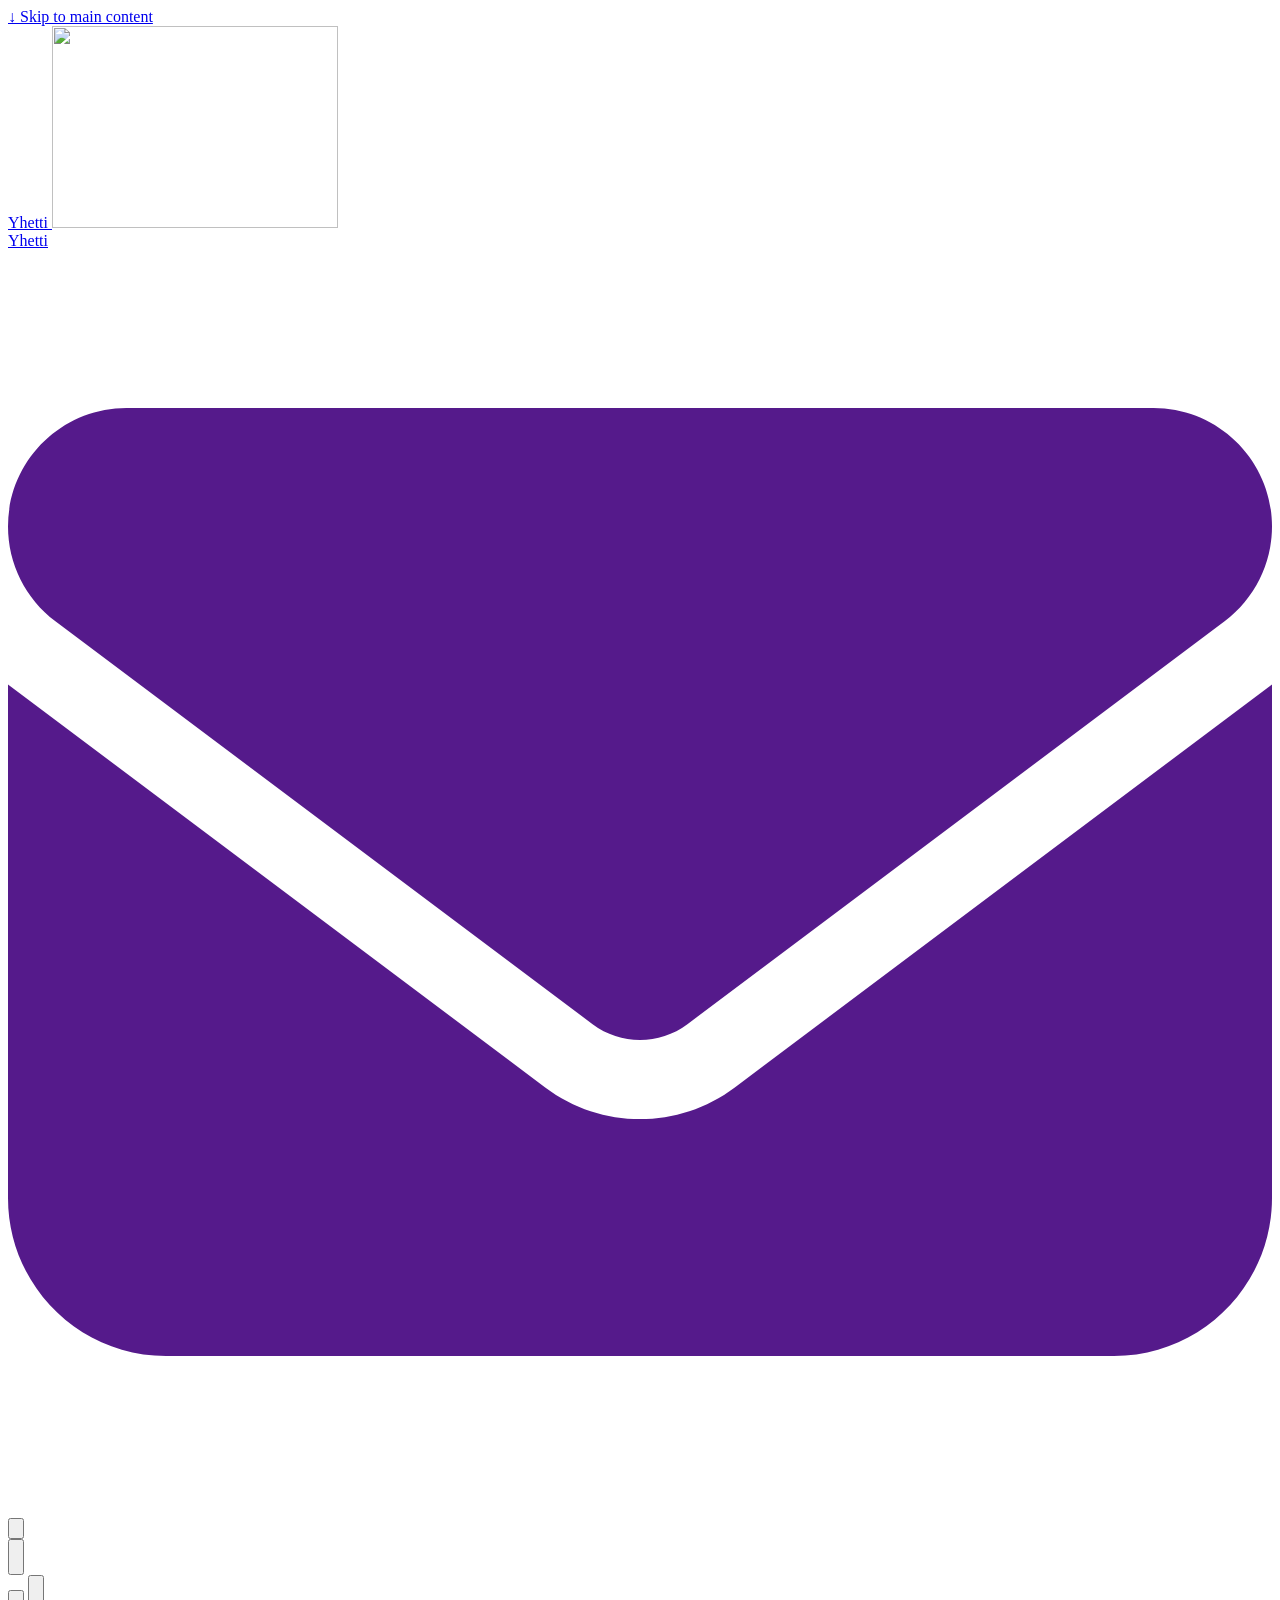
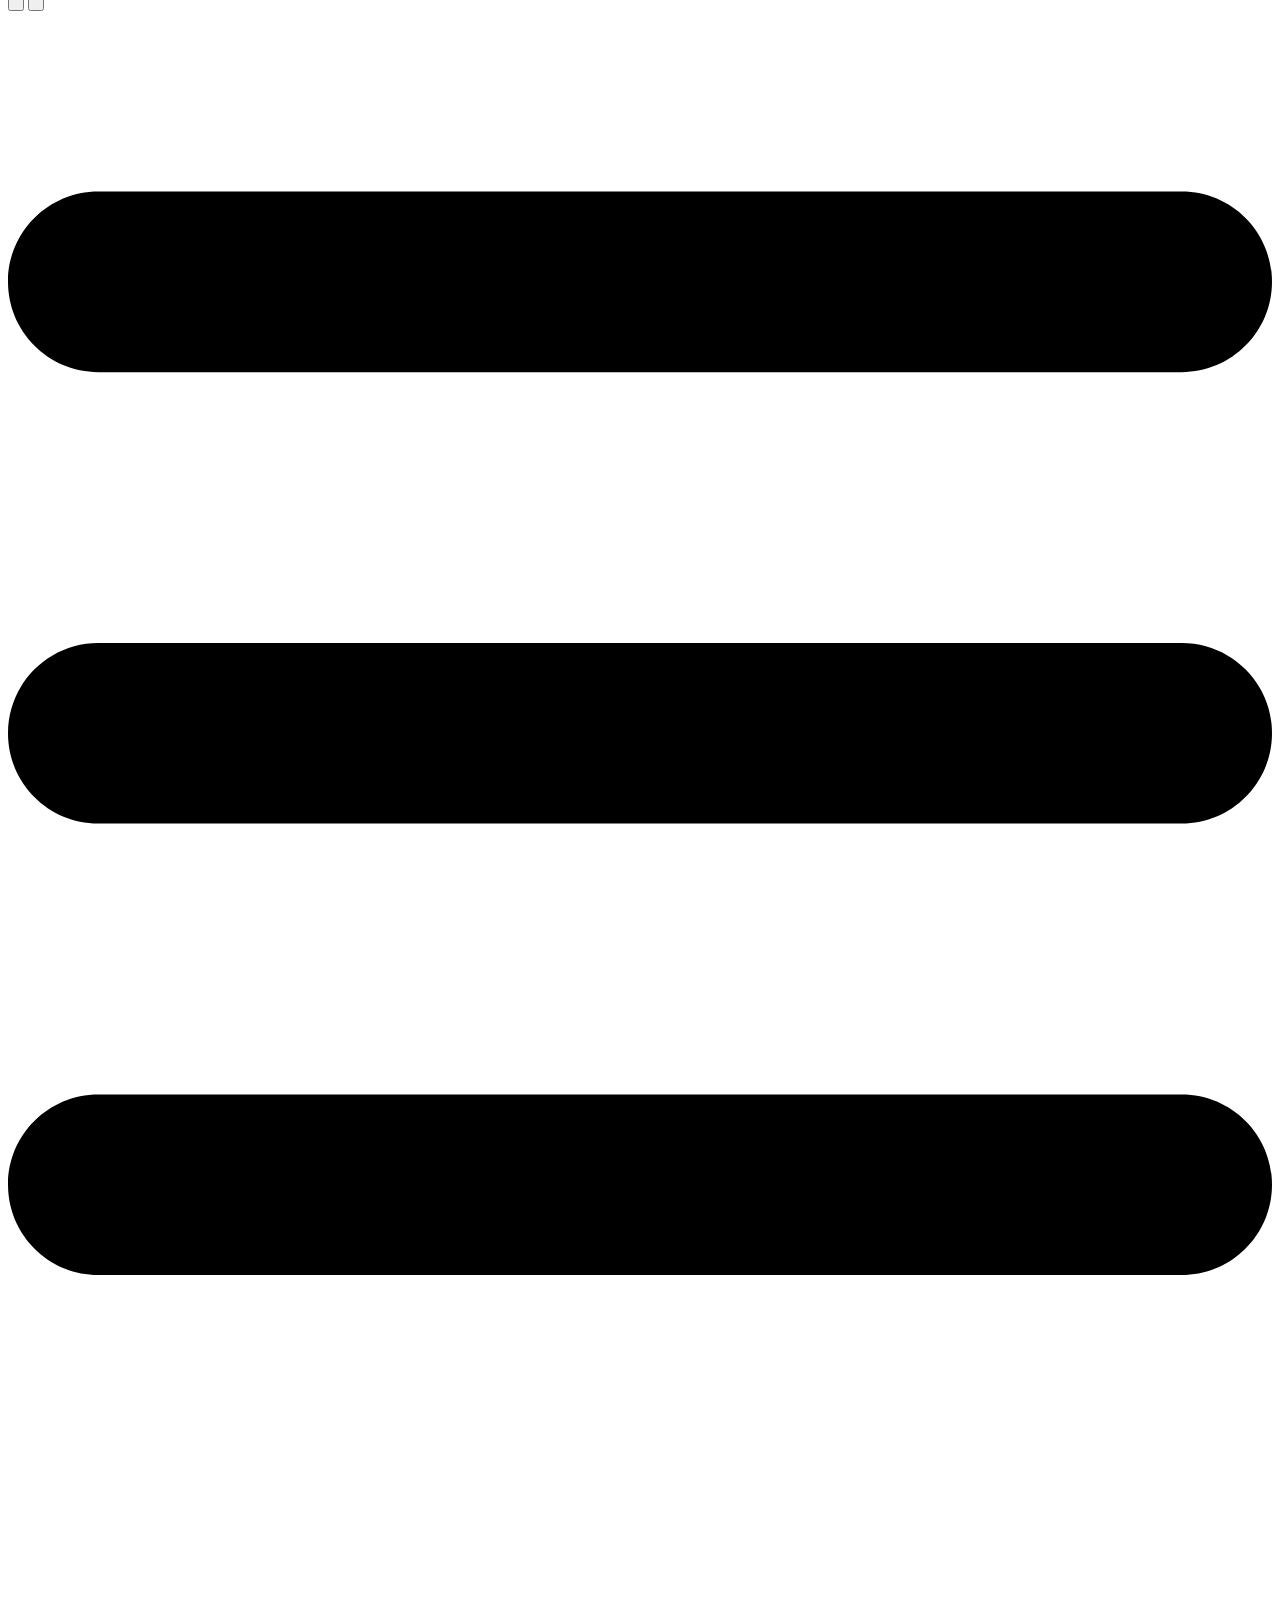
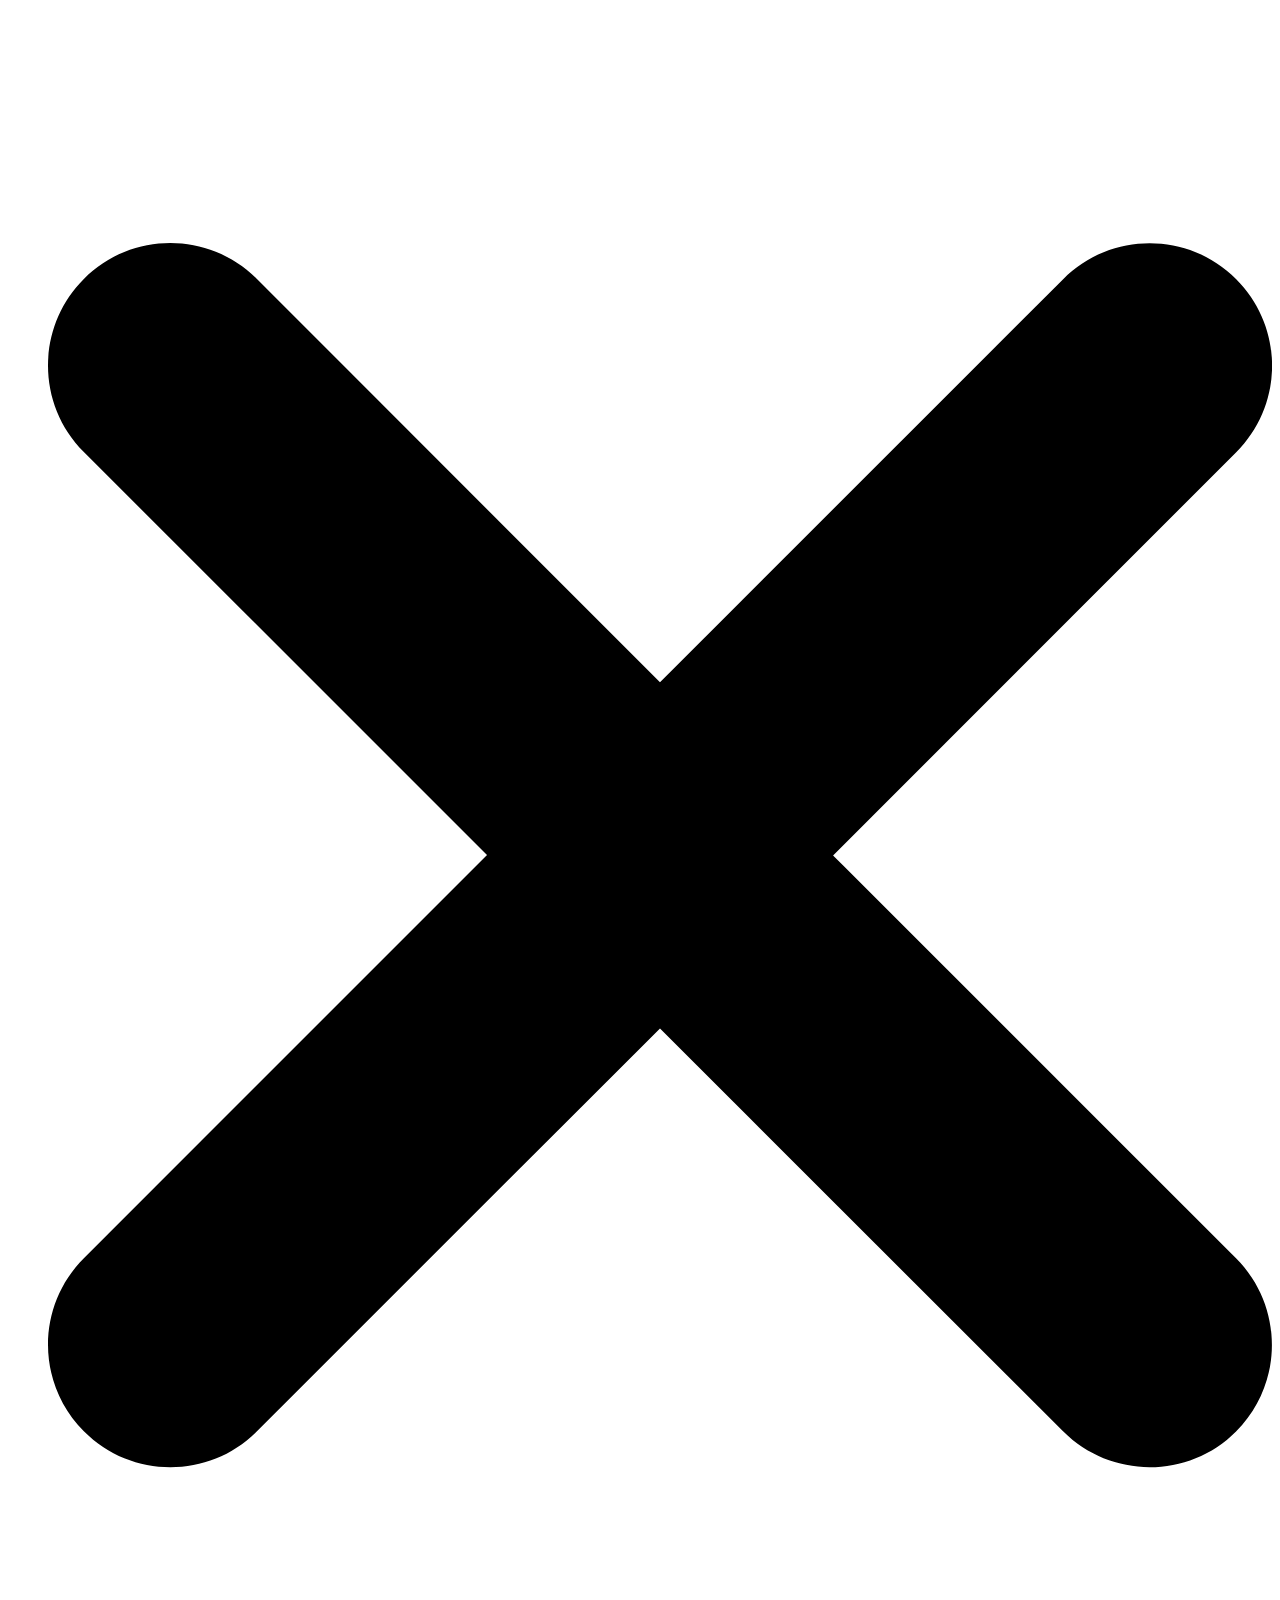
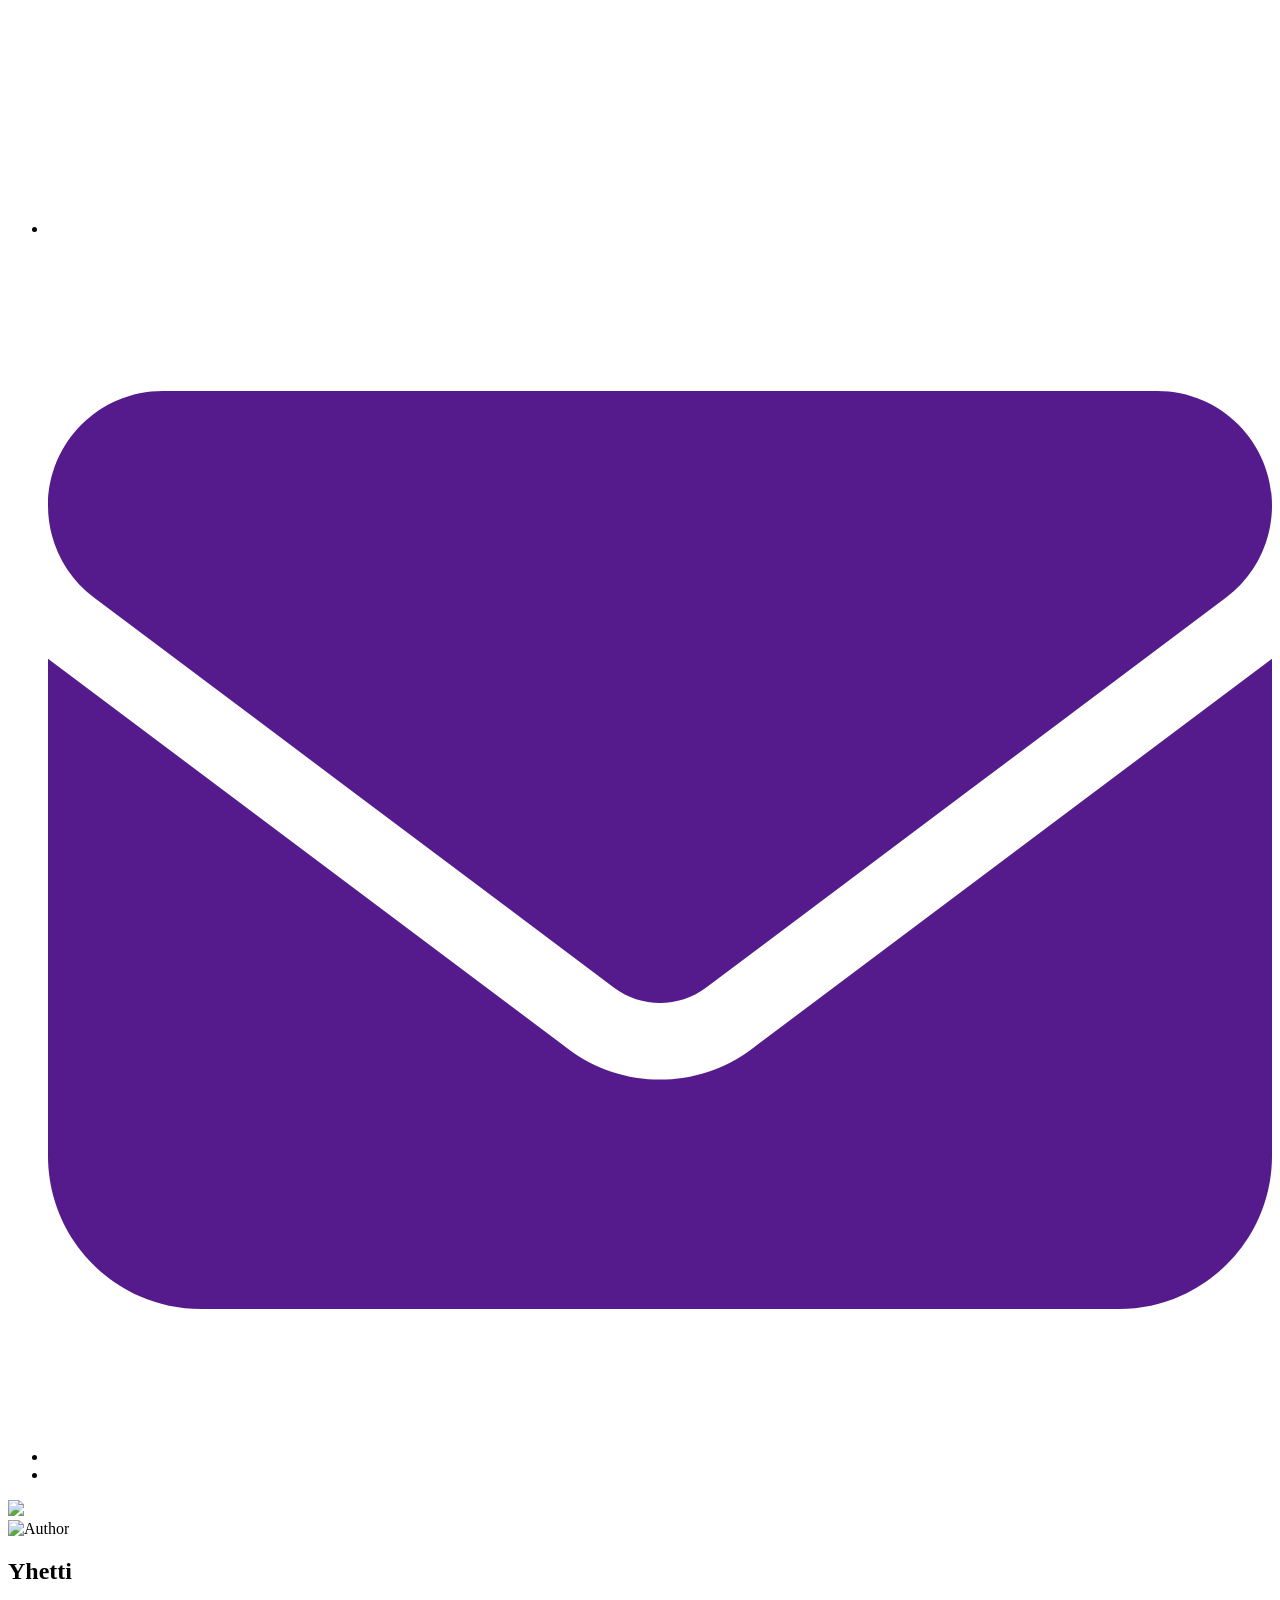
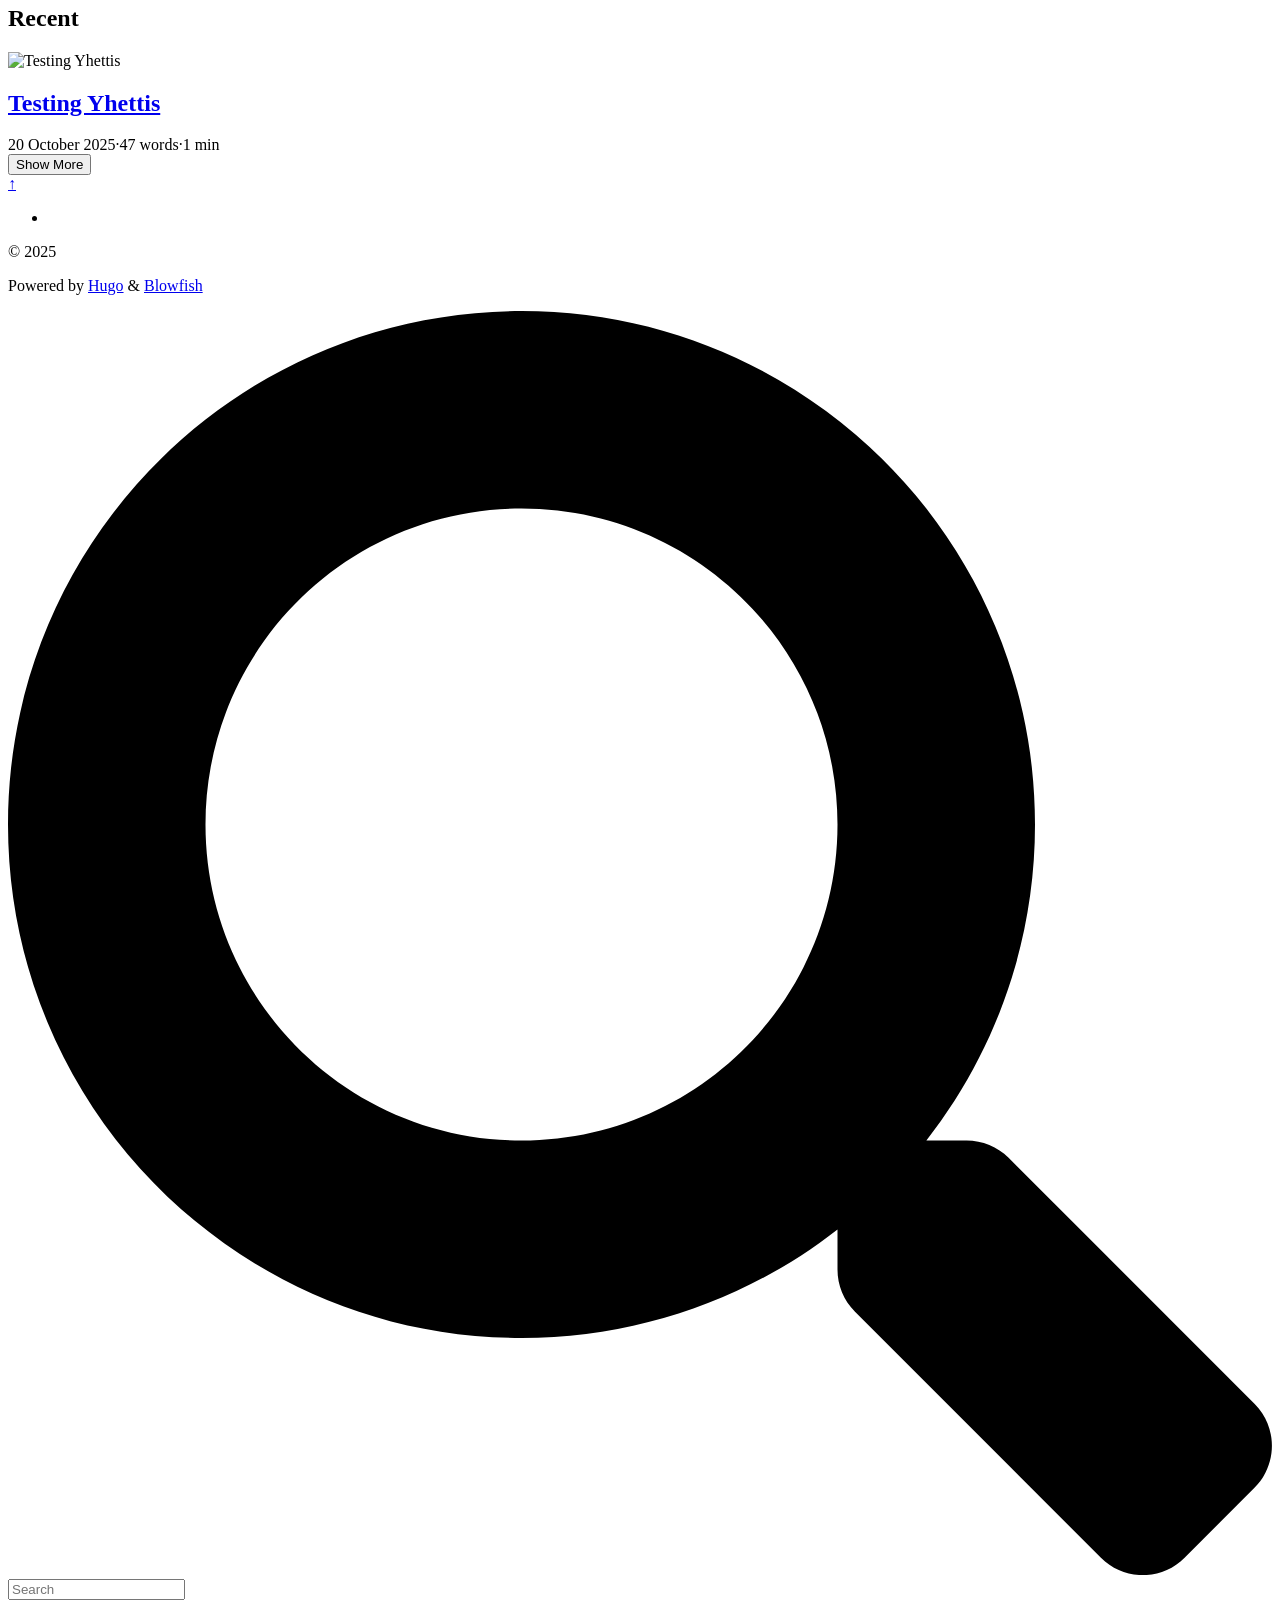
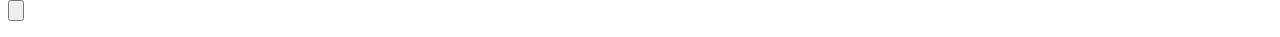
==== commit fe02e14c: "Fix logo; add font 	Change back to yhetti.png logo 	Add Gyrotrope-ExtraBold.otf font file 	Add 'cust" ====
--- a/public/index.html
+++ b/public/index.html
@@ -99,8 +99,8 @@
   
   <script
     type="text/javascript"
-    src="/js/appearance.min.5a58bcd9ffc05394f1d5abaa80ad284c663a633cdd7a5f3daff412f8ec32b256e2f7251acc2169344bc5466bee1d9d8fc3e9317ab174a1864a09ef8106a042f8.js"
-    integrity="sha512-Wli82f/AU5Tx1auqgK0oTGY6Yzzdel89r/QS&#43;Owyslbi9yUazCFpNEvFRmvuHZ2Pw&#43;kxerF0oYZKCe&#43;BBqBC&#43;A=="></script>
+    src="/js/appearance.min.bdaf2caa010244d7c3121bf58054dd26ac872d367c8272b6c7b0fe54c2049ab9044efeac8e0d7a0e79c5d1e23e2f5f5cd32c3302995f6e2f68ea0df892298b2a.js"
+    integrity="sha512-va8sqgECRNfDEhv1gFTdJqyHLTZ8gnK2x7D&#43;VMIEmrkETv6sjg16DnnF0eI&#43;L19c0ywzAplfbi9o6g34kimLKg=="></script>
   
   
   
@@ -293,9 +293,9 @@
           <span class="sr-only">Yhetti</span>
           
             <img
-              src="/lil_yhetti.png"
-              width="82"
-              height="100"
+              src="/yhetti.png"
+              width="286"
+              height="202"
               class="logo max-h-[5rem] max-w-[5rem] object-scale-down object-left nozoom"
               alt="">
           
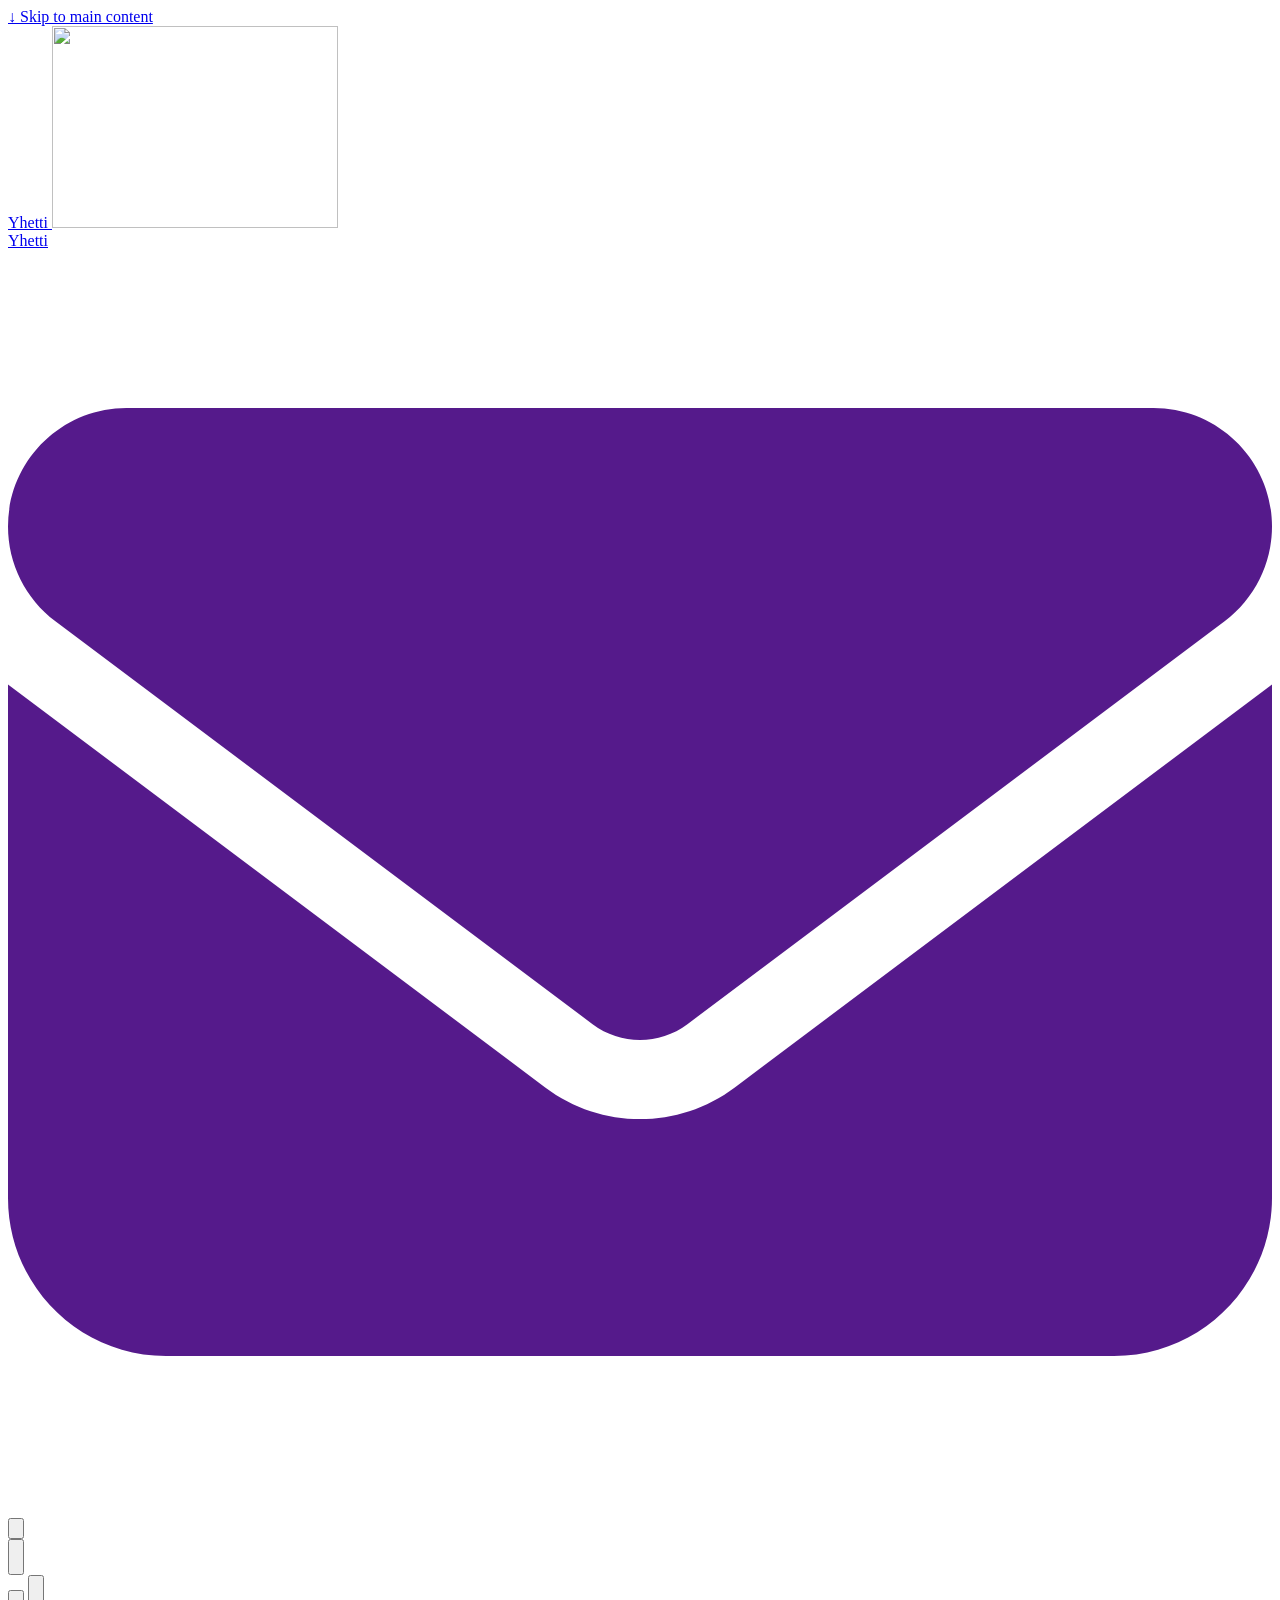
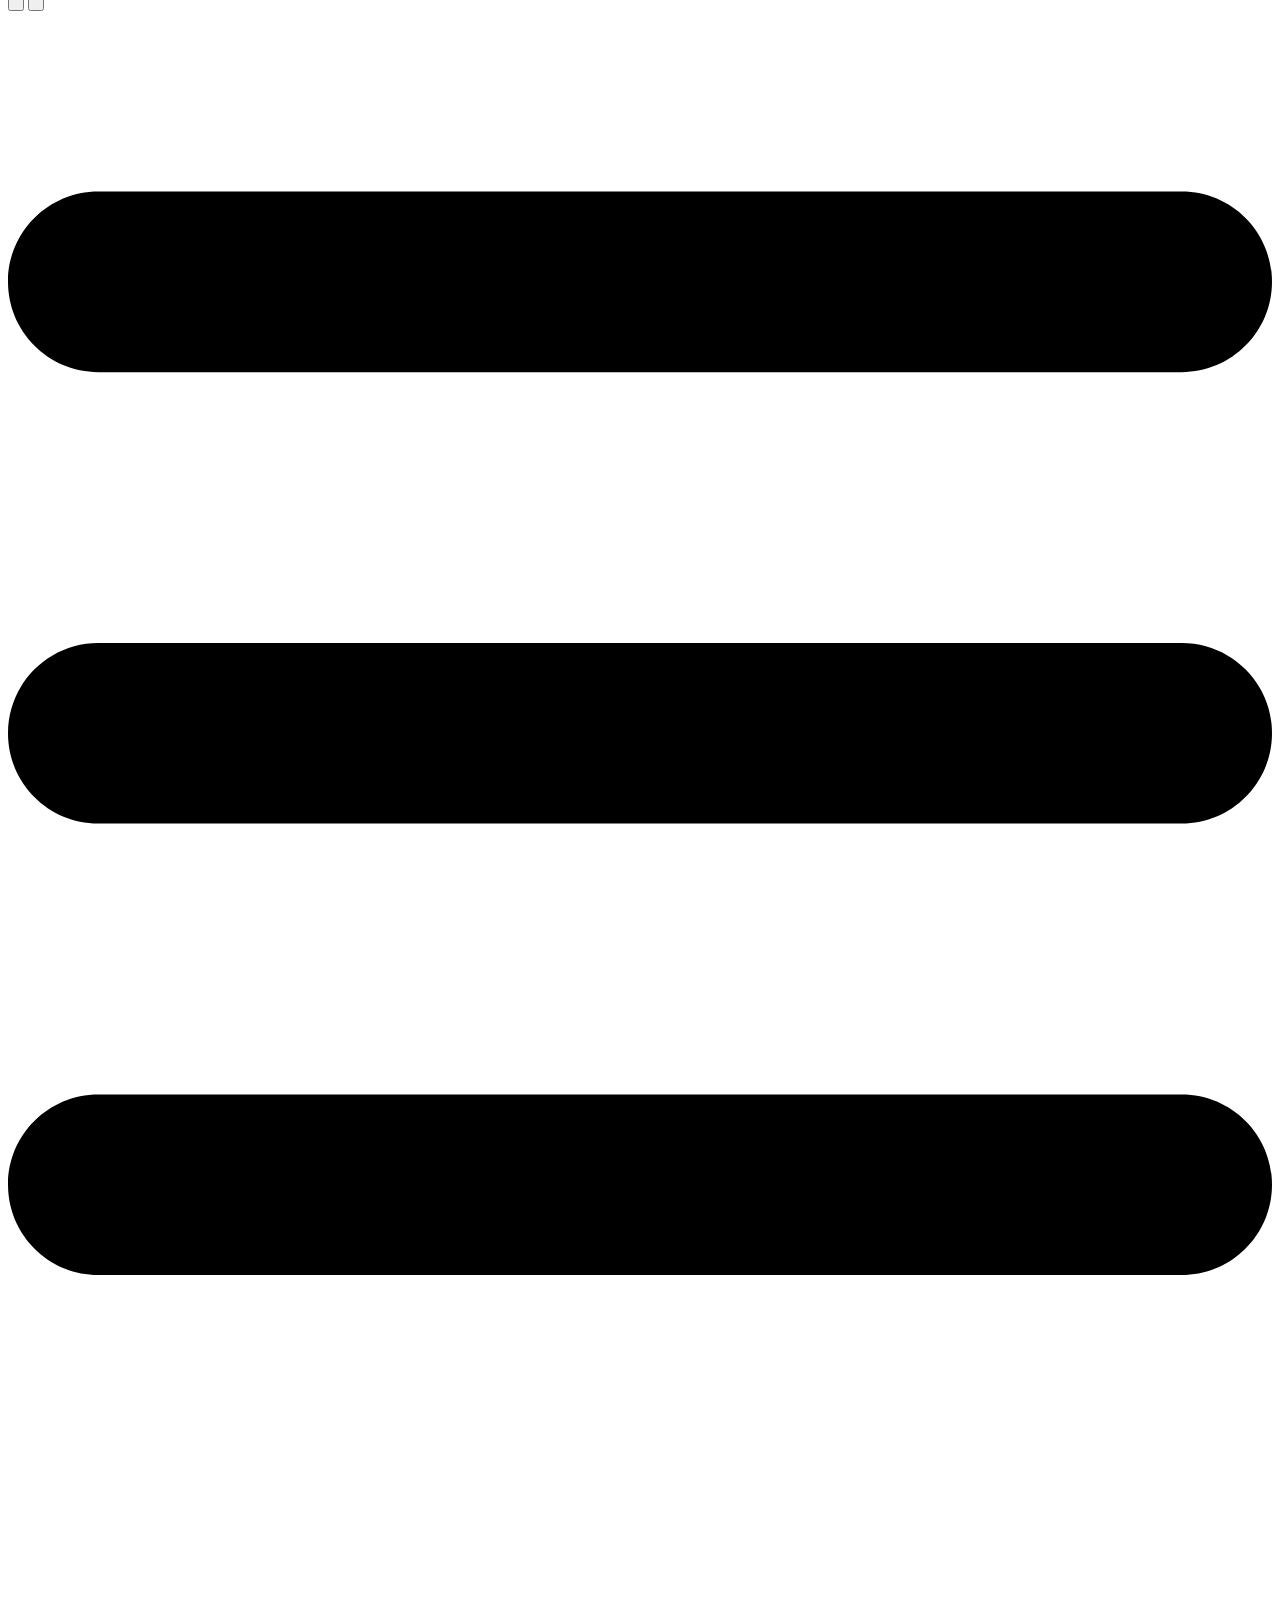
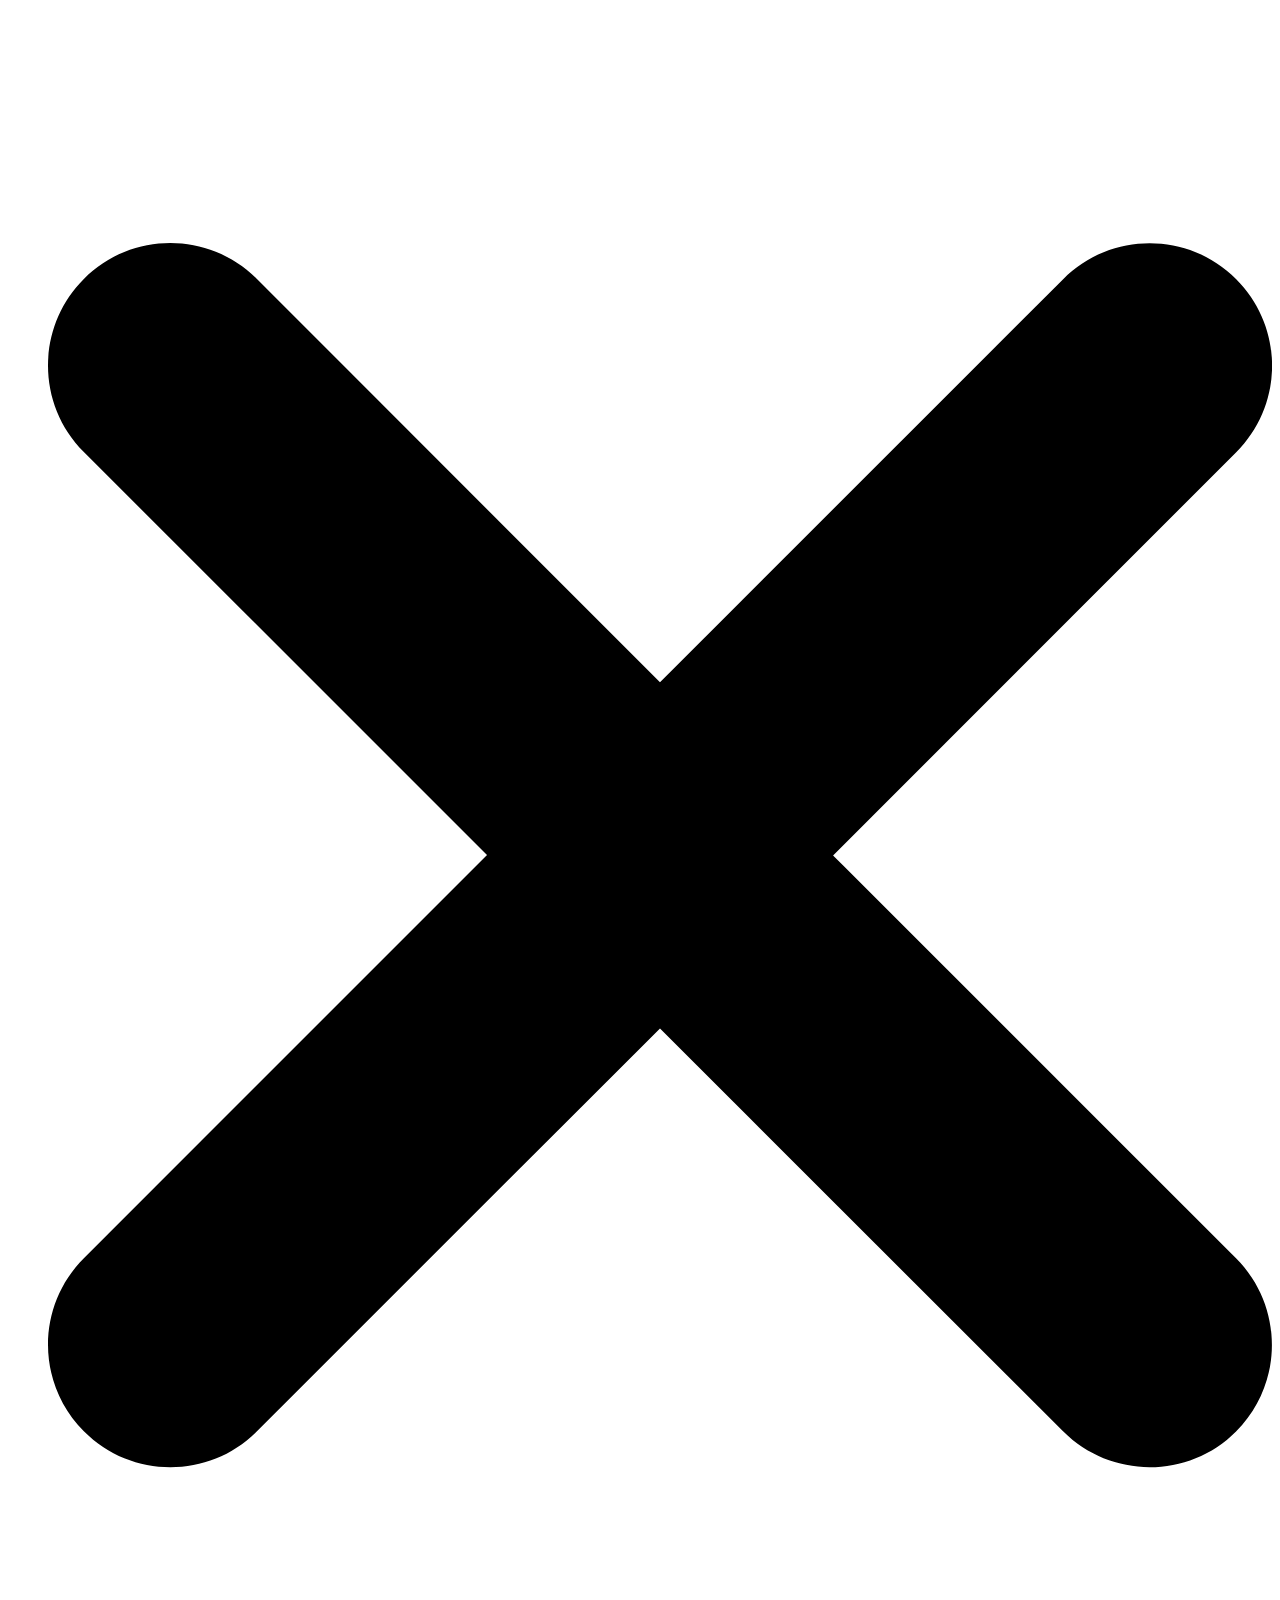
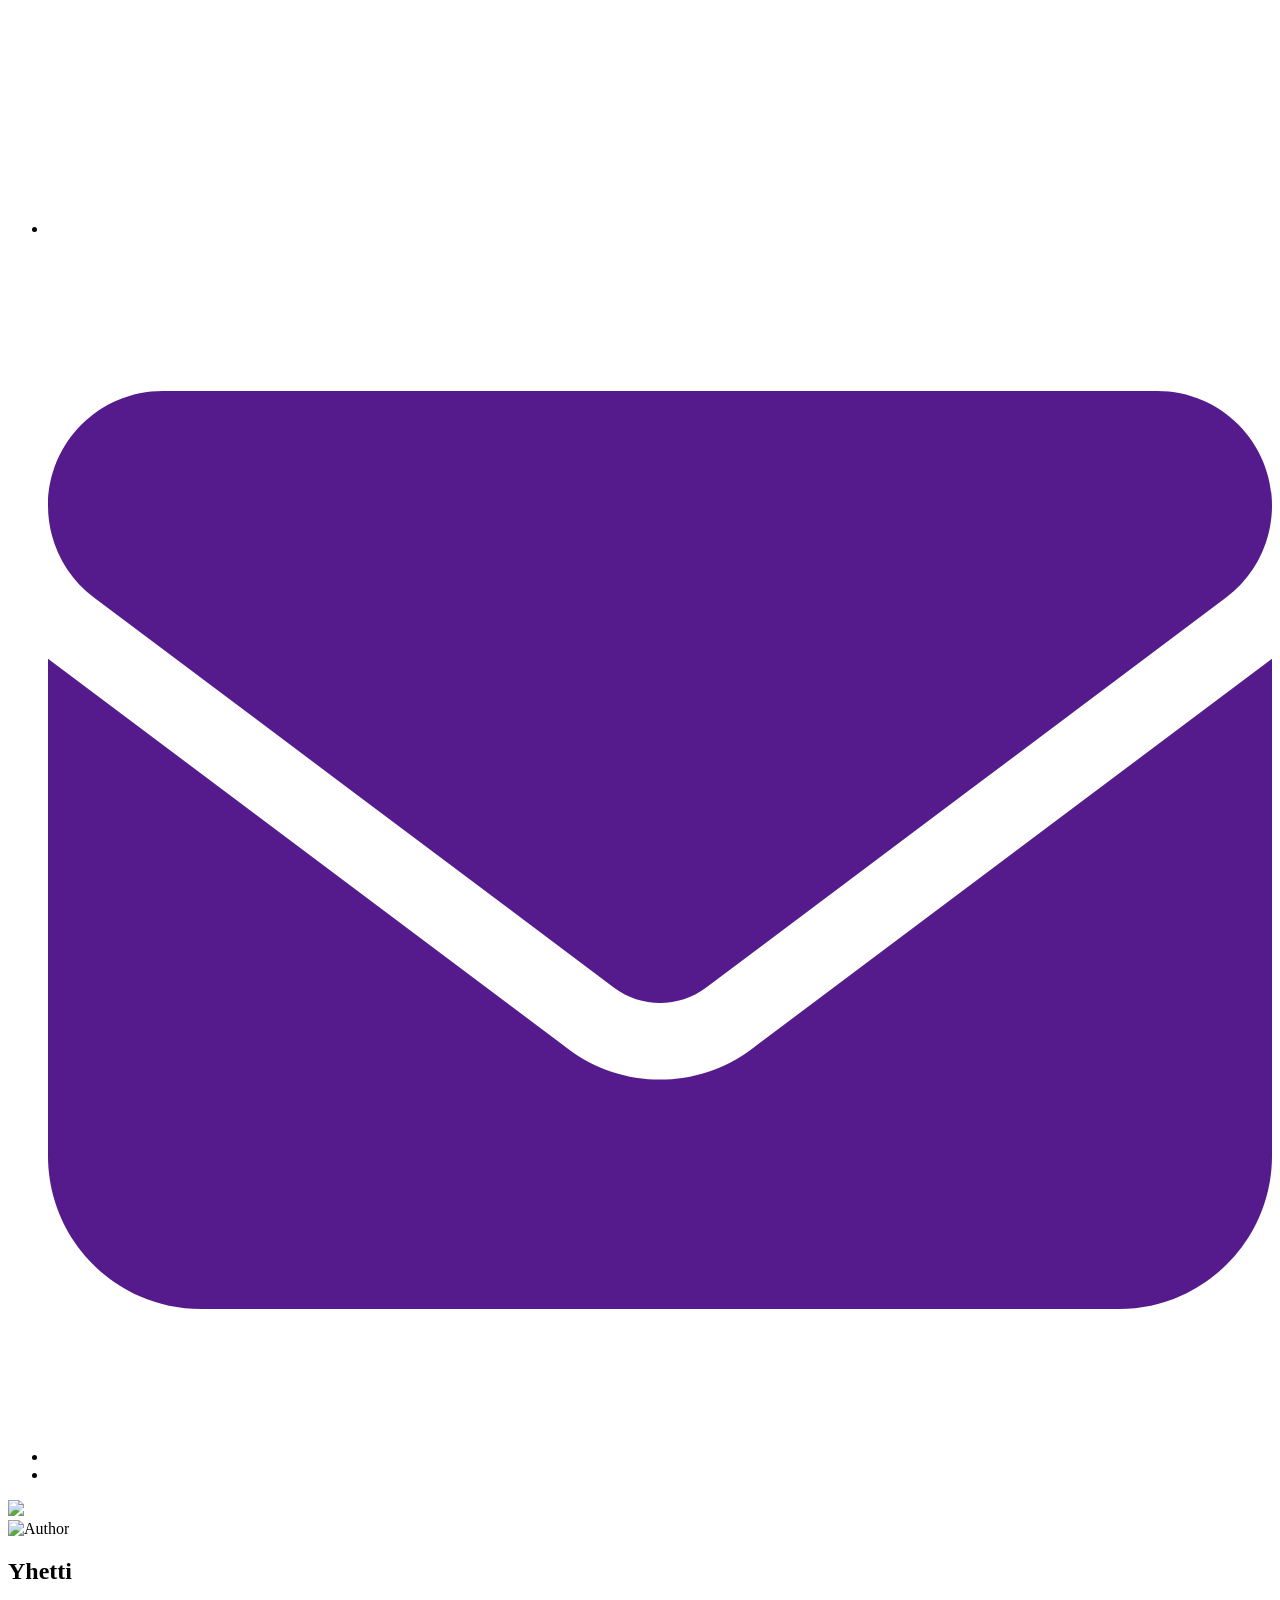
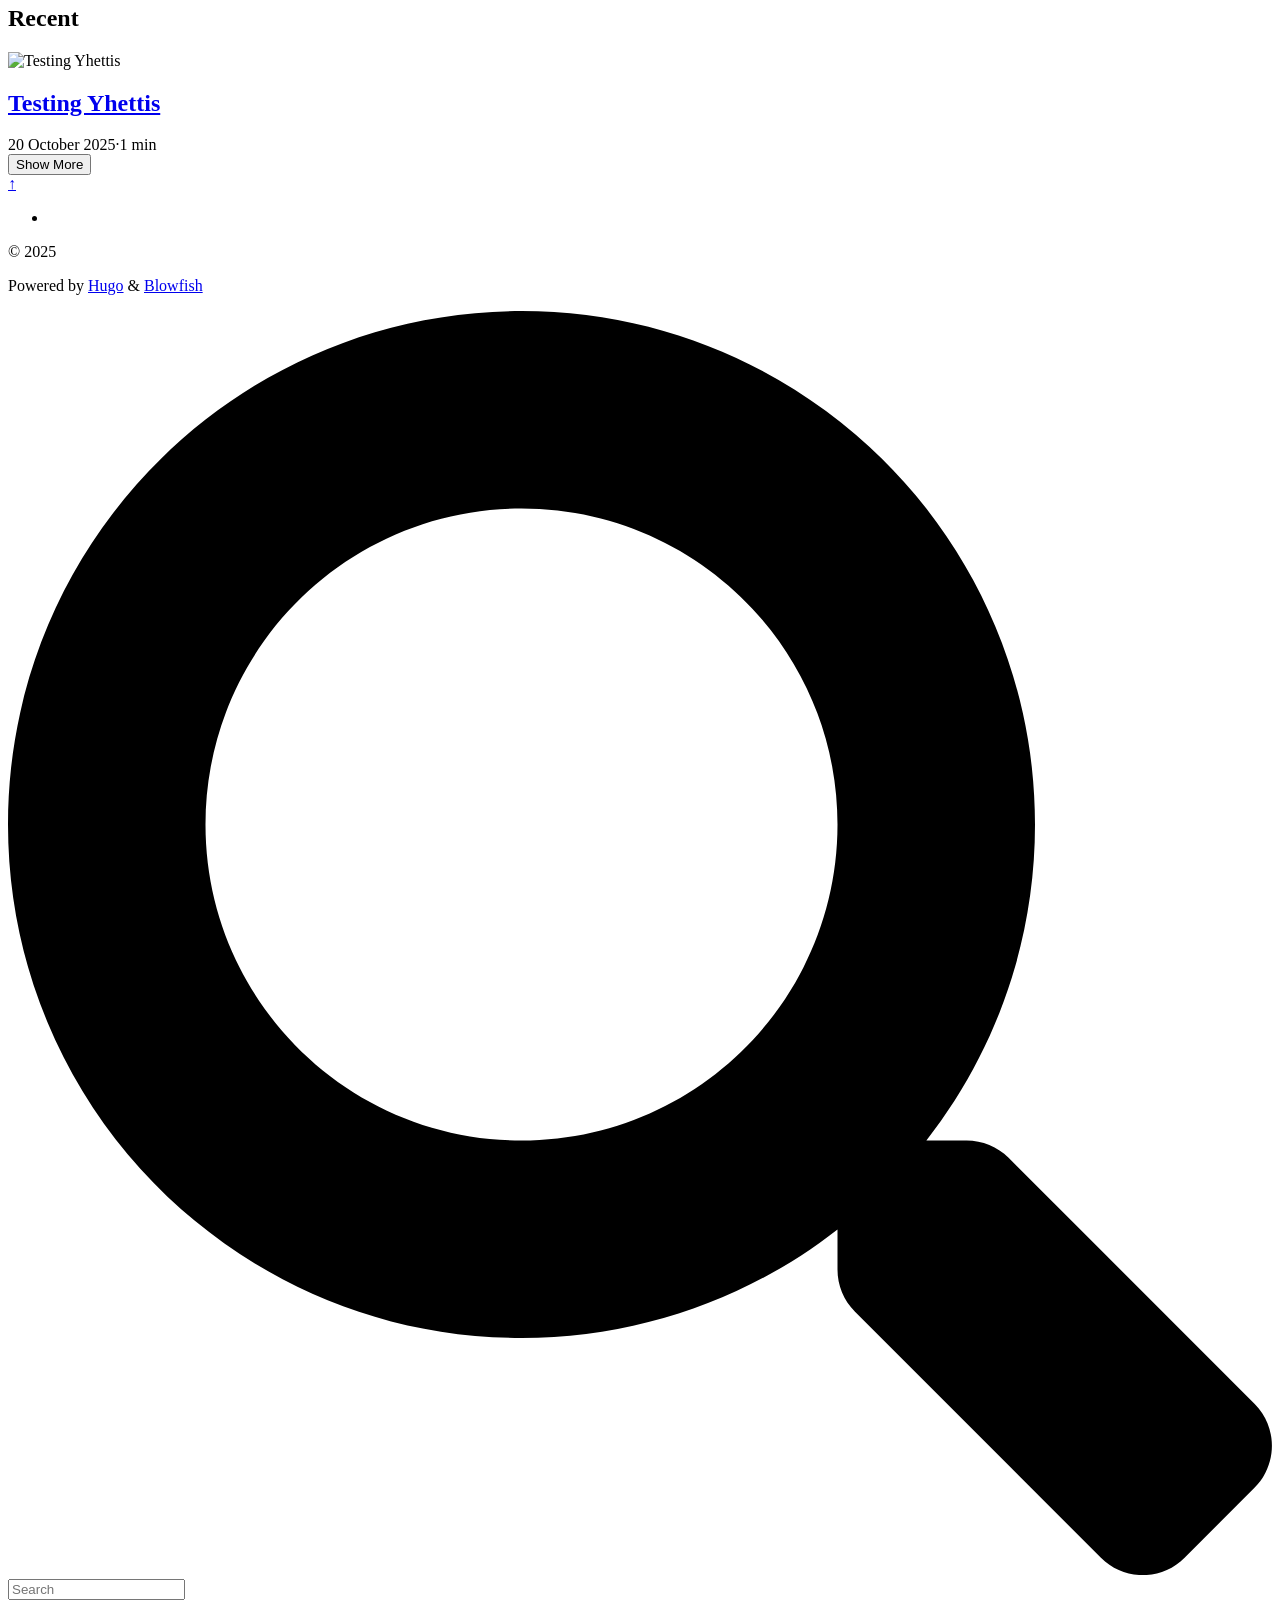
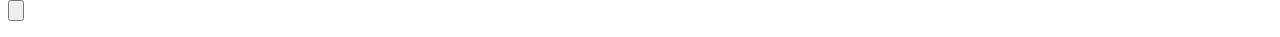
==== commit dc7e3148: "Break and add new background; attempt favicon change 	add and test 'traffic' background 	add favicon" ====
--- a/public/index.html
+++ b/public/index.html
@@ -5,7 +5,7 @@
   class="scroll-smooth"
   data-default-appearance="dark"
   data-auto-appearance="true"><head>
-	<meta name="generator" content="Hugo 0.151.1"><script src="/livereload.js?mindelay=10&amp;v=2&amp;port=1313&amp;path=livereload" data-no-instant defer></script>
+	<meta name="generator" content="Hugo 0.152.1"><script src="/livereload.js?mindelay=10&amp;v=2&amp;port=1313&amp;path=livereload" data-no-instant defer></script>
   <meta charset="utf-8">
   
     <meta http-equiv="content-language" content="en">
@@ -85,6 +85,8 @@
   
   
   
+    
+  
   
     
   
@@ -92,8 +94,8 @@
   <link
     type="text/css"
     rel="stylesheet"
-    href="/css/main.bundle.min.7946532fa78157bafb1b4340d4074792811f18177af35790b3a0cb90566ce1cda3edd782eb92e134849964d14b6d9185c9d4ded2a12dcf5b706cb6a275c0cce0.css"
-    integrity="sha512-eUZTL6eBV7r7G0NA1AdHkoEfGBd681eQs6DLkFZs4c2j7deC65LhNISZZNFLbZGFydTe0qEtz1twbLaidcDM4A==">
+    href="/css/main.bundle.min.1304726b7253120039c43ba26bc805014bfac756bf9a0abf796053a00bdfa90fcabf410de089d58c982bdae2f35fd68efbdbb293fdd957a6d4af377d14a25945.css"
+    integrity="sha512-EwRya3JTEgA5xDuia8gFAUv6x1a/mgq/eWBToAvfqQ/Kv0EN4InVjJgr2uLzX9aO&#43;9uyk/3ZV6bUrzd9FKJZRQ==">
 
   
   
@@ -130,8 +132,8 @@
       defer
       type="text/javascript"
       id="script-bundle"
-      src="/js/main.bundle.min.9df4fc14d50efcc9aa4cfc2b6f348e365f421f5ad491278f8f48c0360cf2f93f08882fda6da162d7ace8e5add57c2df4ac46bd3861306b1d4c452cd31f448d64.js"
-      integrity="sha512-nfT8FNUO/MmqTPwrbzSONl9CH1rUkSePj0jANgzy&#43;T8IiC/abaFi16zo5a3VfC30rEa9OGEwax1MRSzTH0SNZA=="
+      src="/js/main.bundle.min.20f1724263eaa78cb7d46f433a1a3fa138fb7136df269a11de139bfa3898cbe1ba1620471231e7ee31b92df6f3274d7616f01dcc6000c7f29e8473cf77a04761.js"
+      integrity="sha512-IPFyQmPqp4y31G9DOho/oTj7cTbfJpoR3hOb&#43;jiYy&#43;G6FiBHEjHn7jG5LfbzJ012FvAdzGAAx/KehHPPd6BHYQ=="
       data-copy="Copy"
       data-copied="Copied"></script>
   
@@ -182,10 +184,13 @@
 
   
   
-    <link rel="apple-touch-icon" sizes="180x180" href="/apple-touch-icon.png">
-    <link rel="icon" type="image/png" sizes="32x32" href="/favicon-32x32.png">
-    <link rel="icon" type="image/png" sizes="16x16" href="/favicon-16x16.png">
-    <link rel="manifest" href="/site.webmanifest">
+    <head>
+  <link rel="apple-touch-icon" sizes="180x180" href="/static/apple-touch-icon.png">
+  <link rel="icon" type="image/png" sizes="32x32" href="/static/favicon-32x32.png">
+  <link rel="icon" type="image/png" sizes="16x16" href="/static/favicon-16x16.png">
+  <link rel="manifest" href="/static/site.webmanifest">
+</head>
+
   
 
   
@@ -537,7 +542,7 @@
             <img
               id="background-image"
               class="nozoom mt-0 mr-0 mb-0 ml-0 h-[1000px] w-full object-cover"
-              src="/background-0.png"
+              src="/traffic.svg"
               role="presentation"
               >
             <div
@@ -558,7 +563,7 @@
                 
               
               <img
-                class="mb-2 h-36 w-36 rounded-full"
+                class="mb-3 h-72 w-72 rounded"
                 width="144"
                 height="144"
                 alt="Author"
@@ -705,8 +710,6 @@
   
 
   
-    
-  
 
   
     
@@ -726,7 +729,7 @@
   <div class="flex flex-row flex-wrap items-center">
     
     
-      <time datetime="2025-10-20T00:00:00&#43;00:00">20 October 2025</time><span class="px-2 text-primary-500">&middot;</span><span>47 words</span><span class="px-2 text-primary-500">&middot;</span><span title="Reading time">1 min</span>
+      <time datetime="2025-10-20T00:00:00&#43;00:00">20 October 2025</time><span class="px-2 text-primary-500">&middot;</span><span title="Reading time">1 min</span>
     
 
     
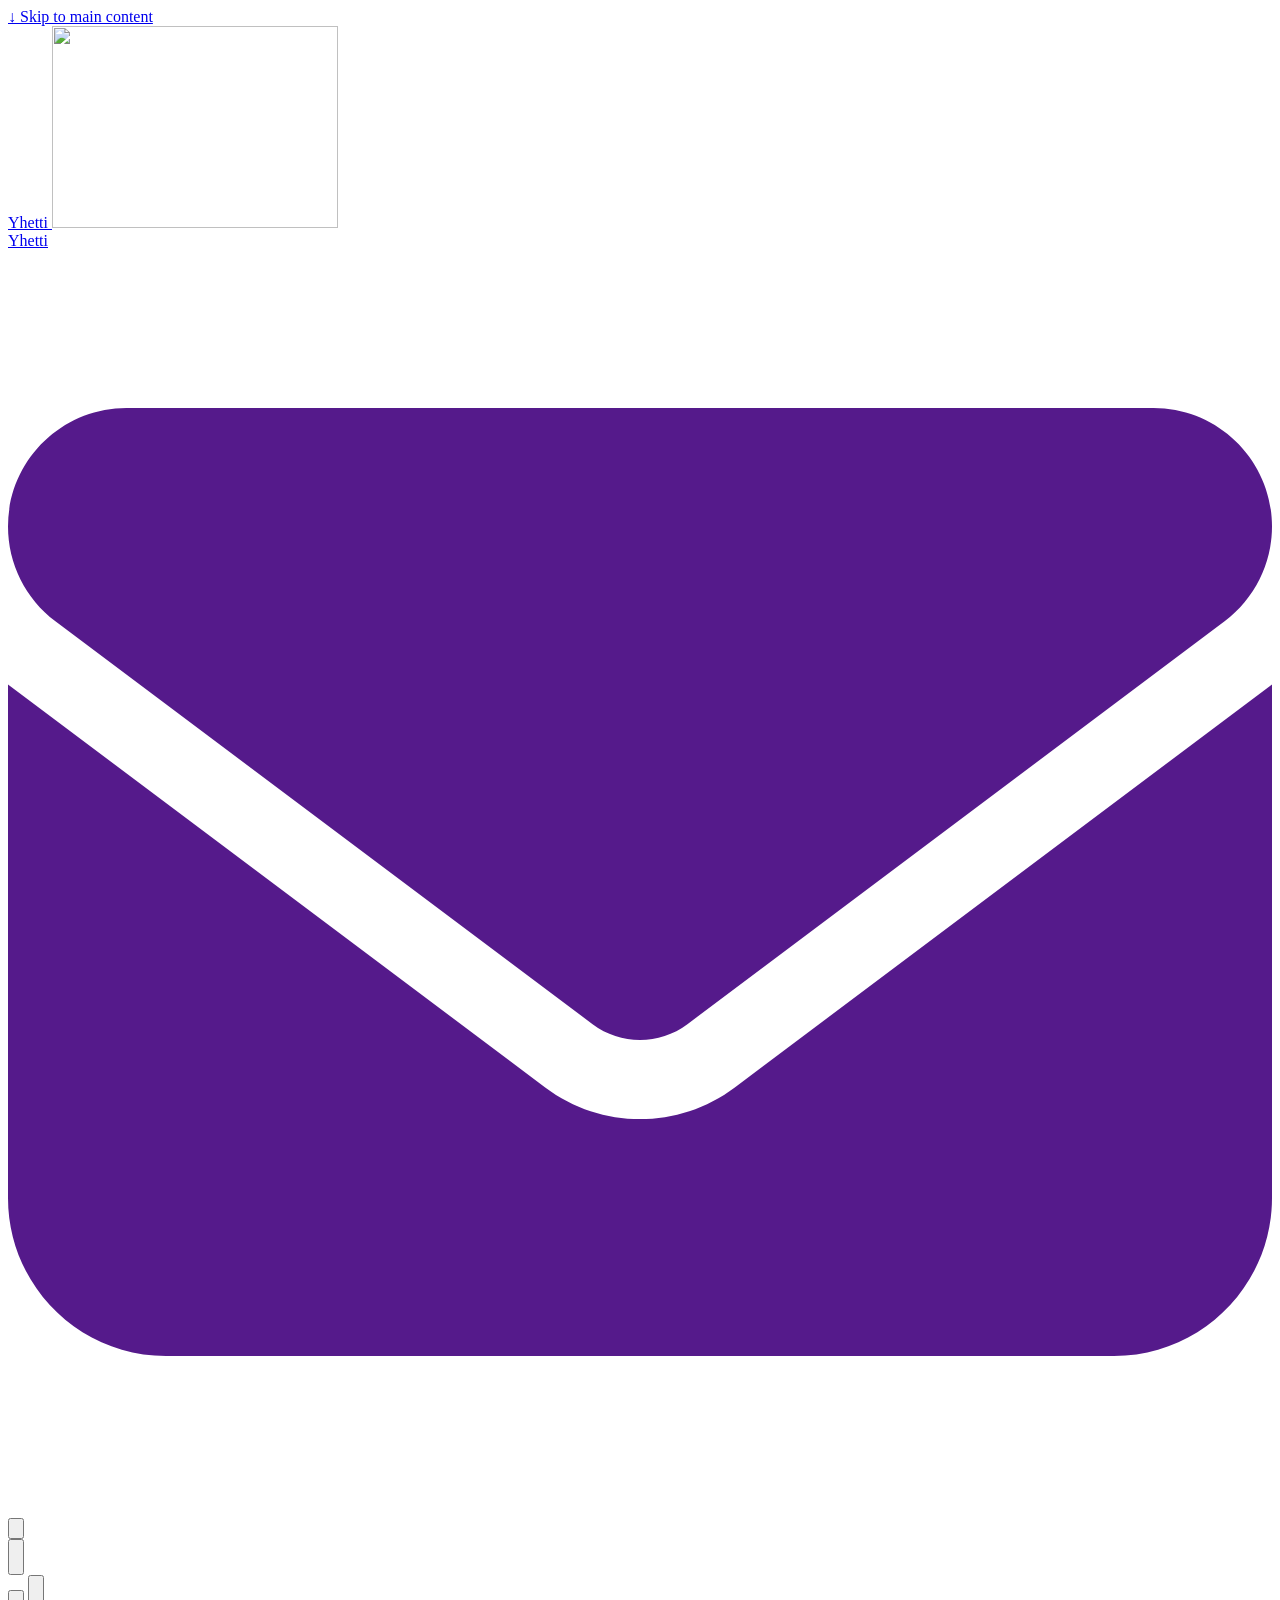
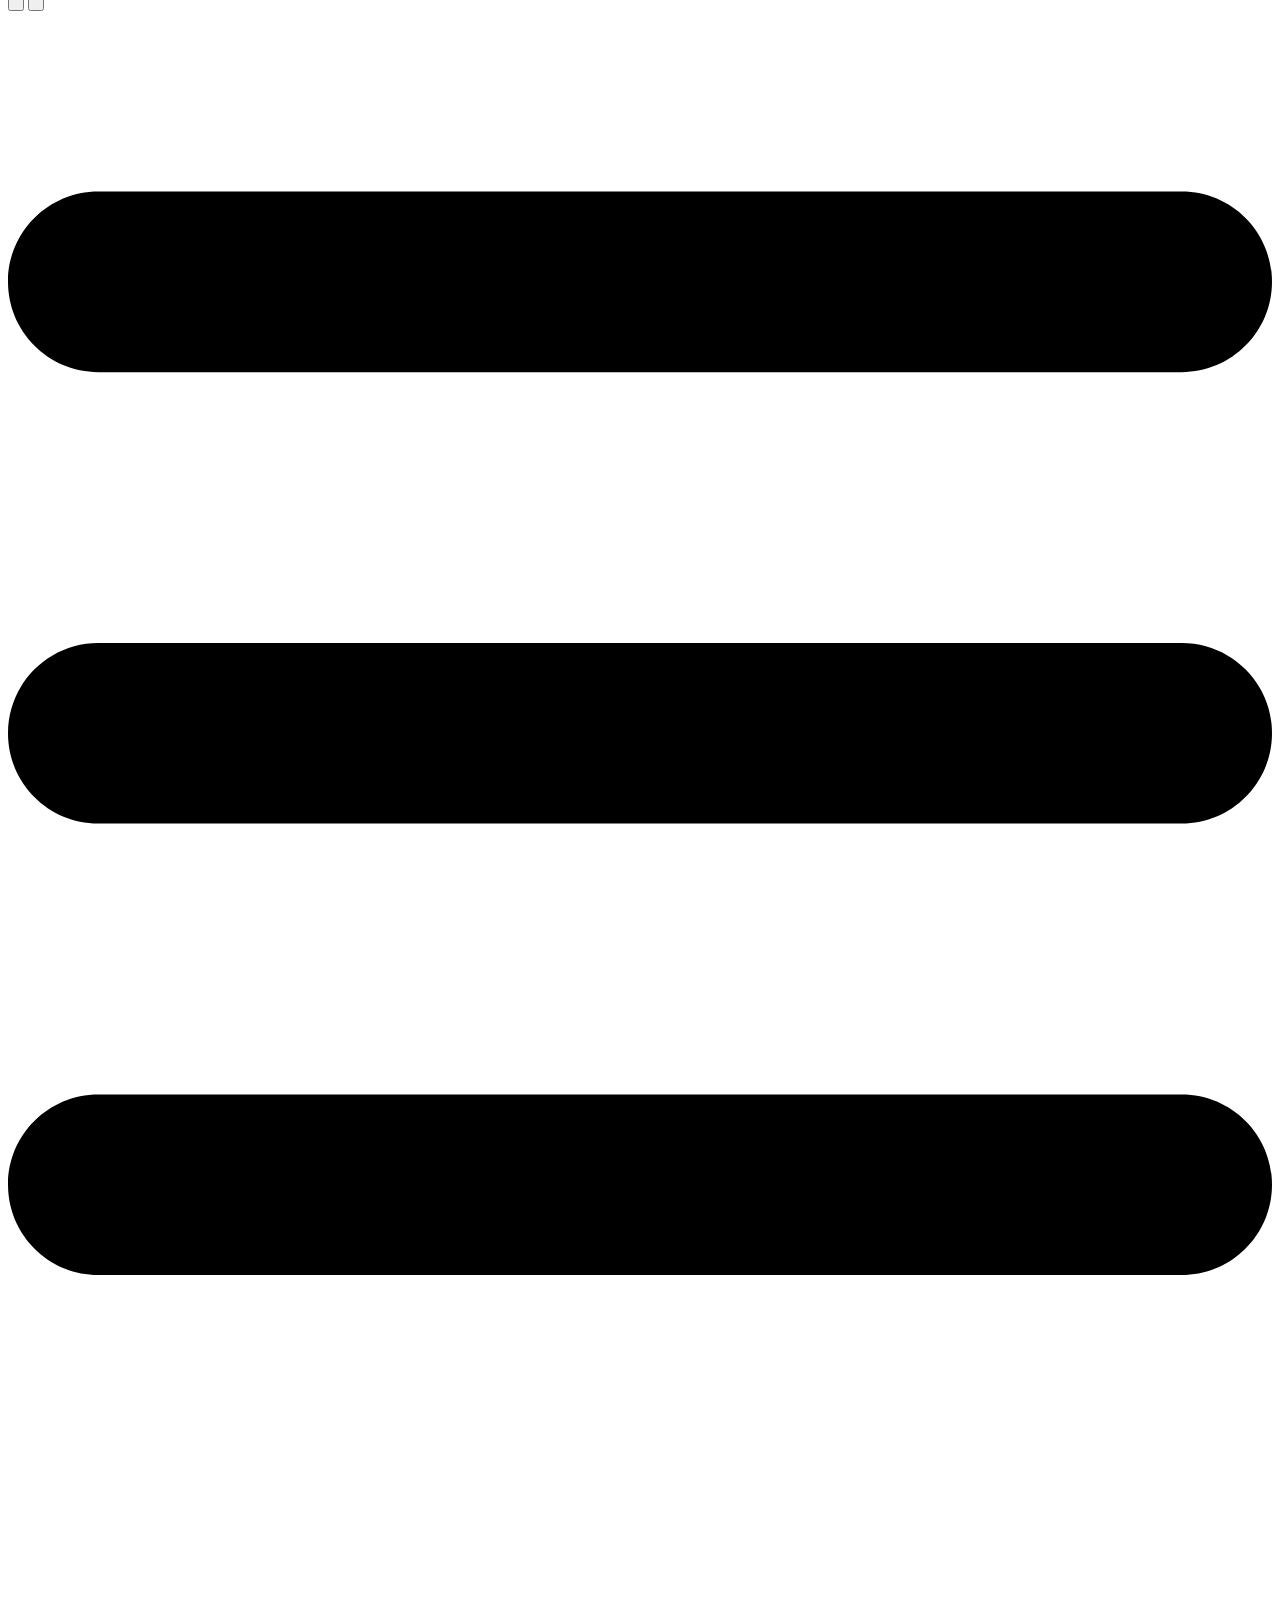
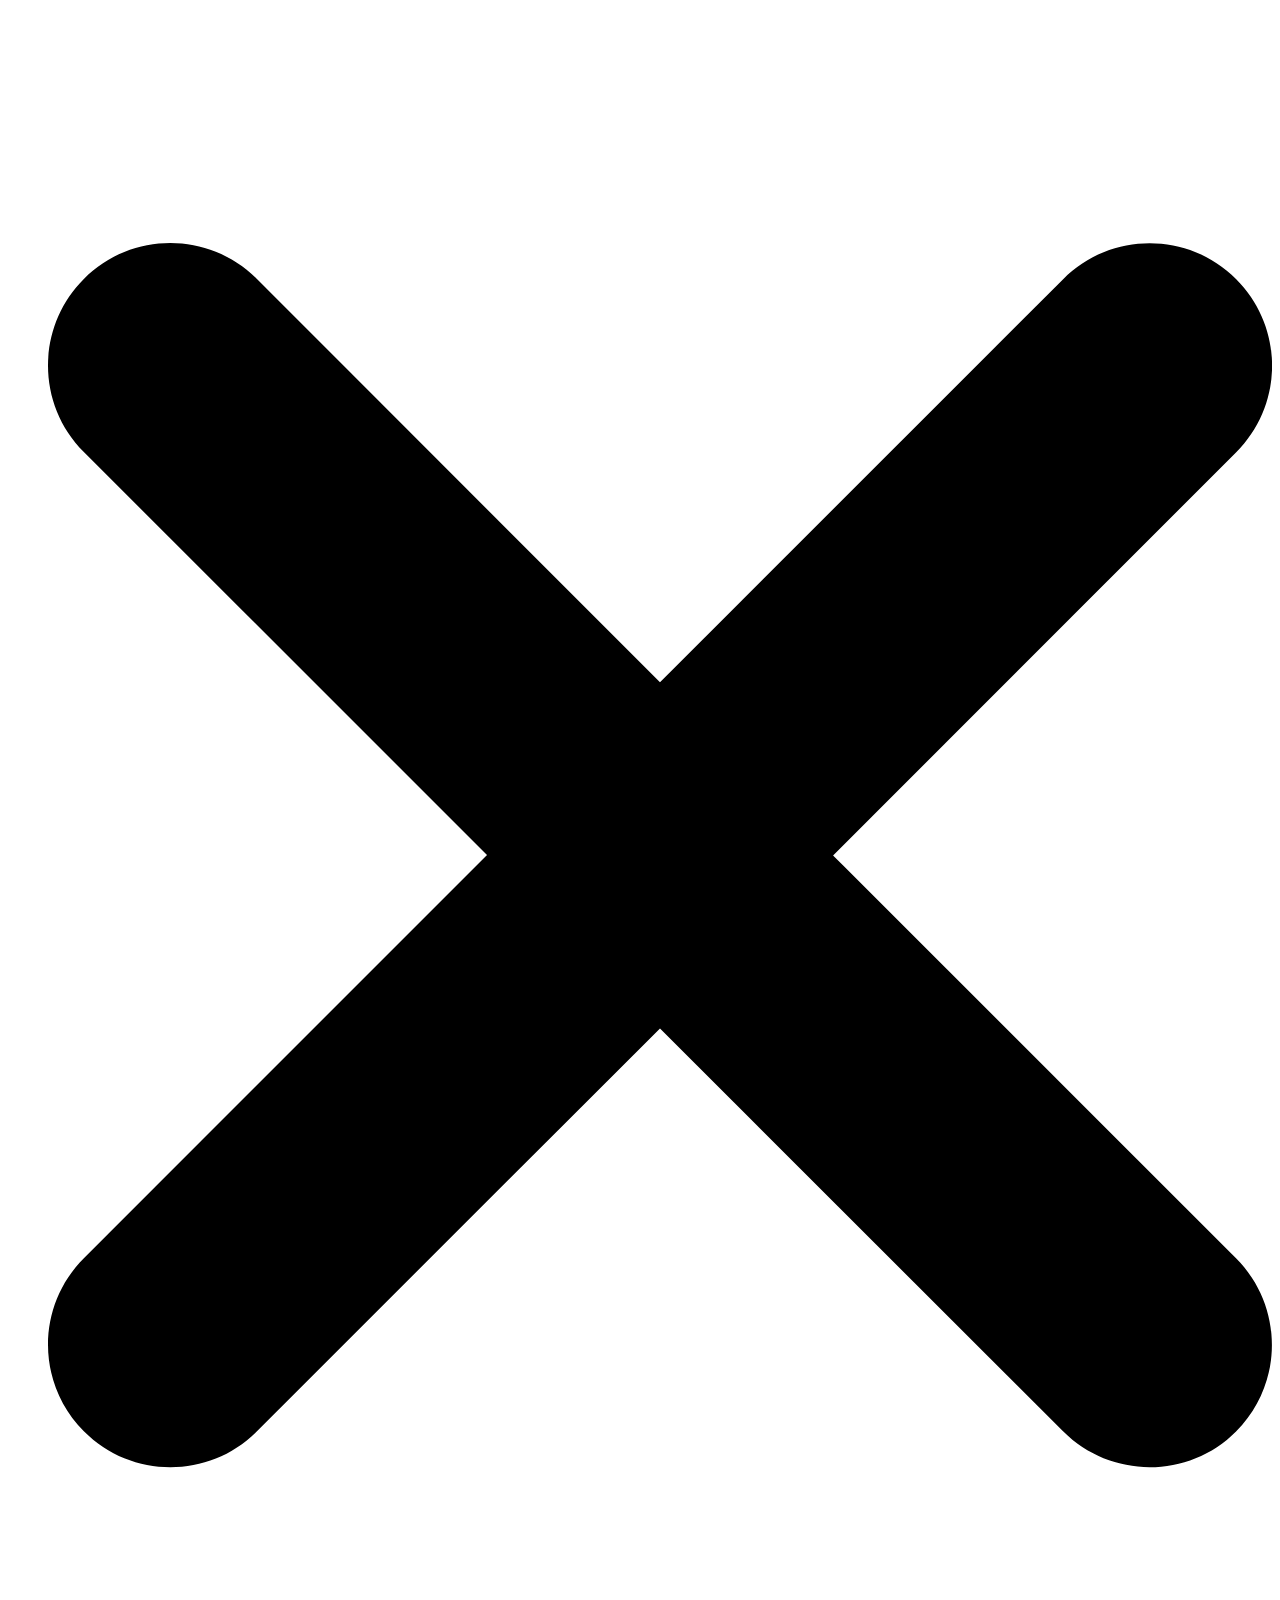
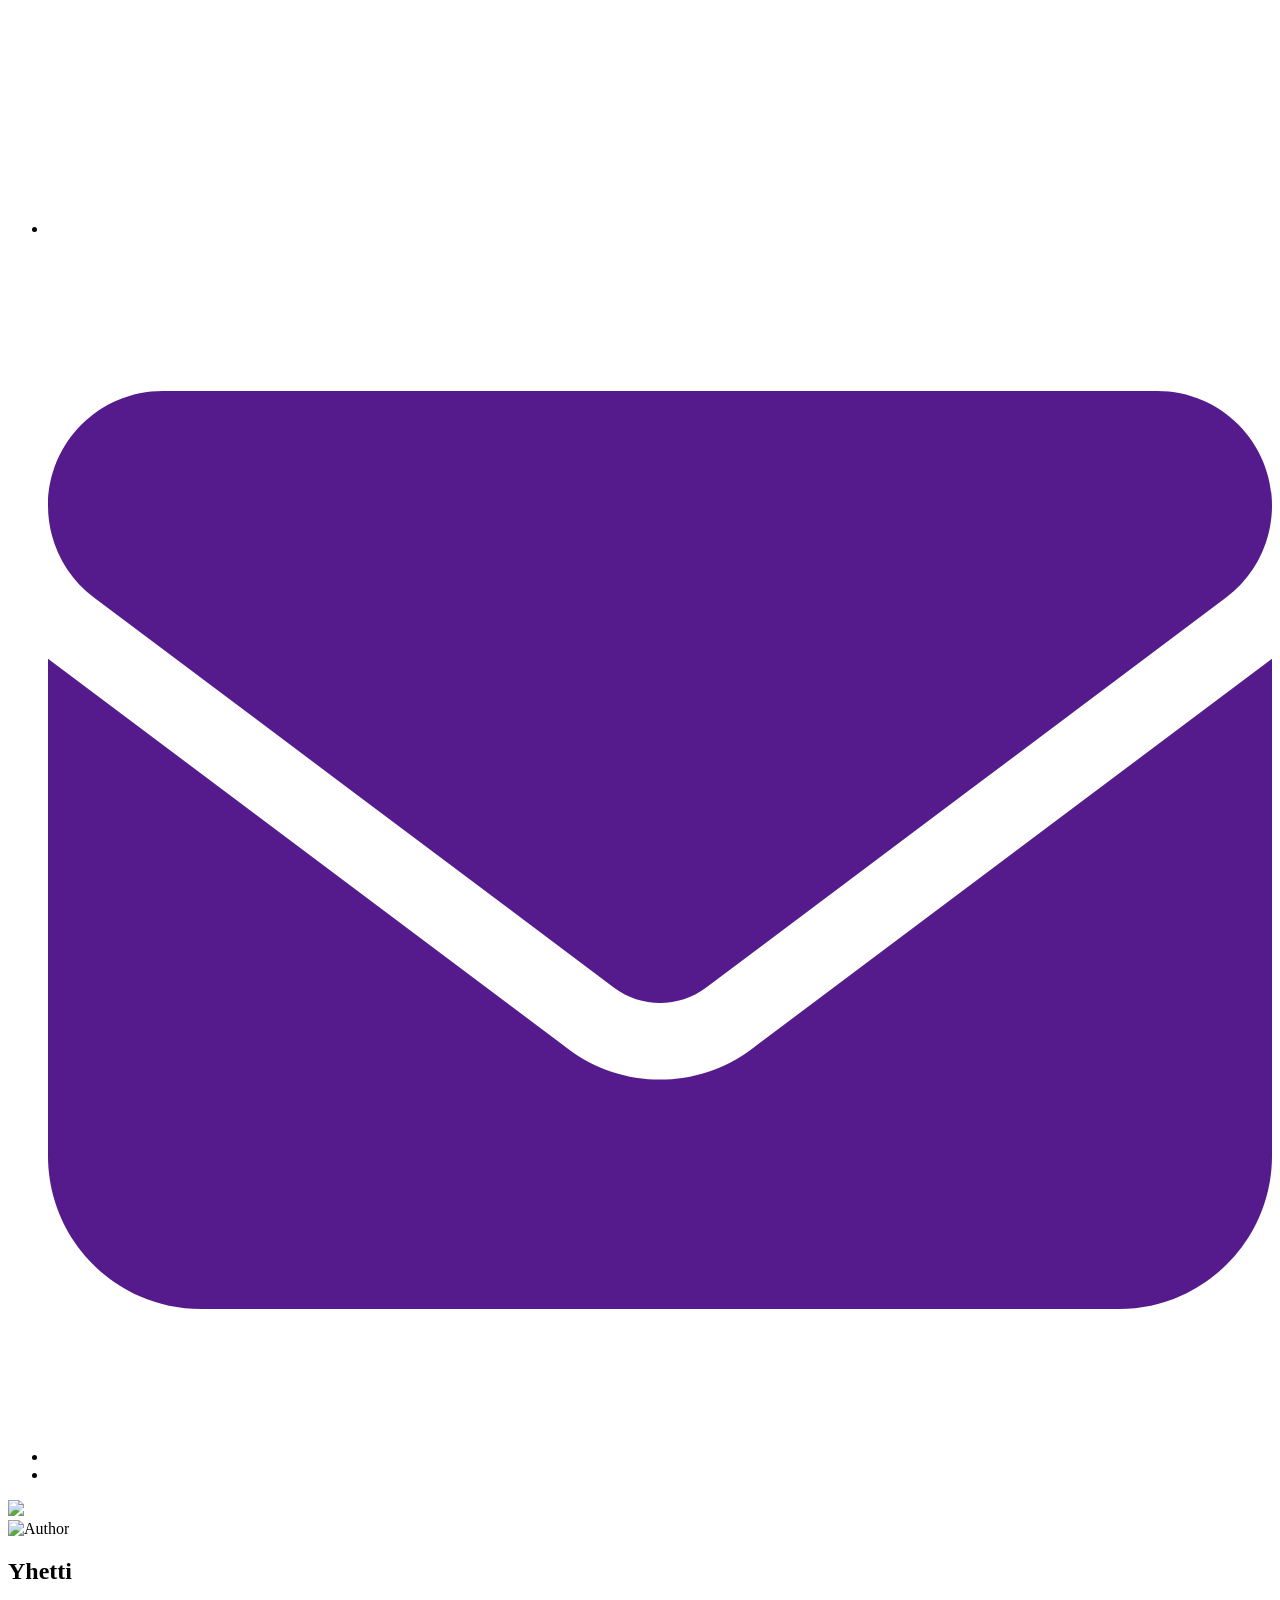
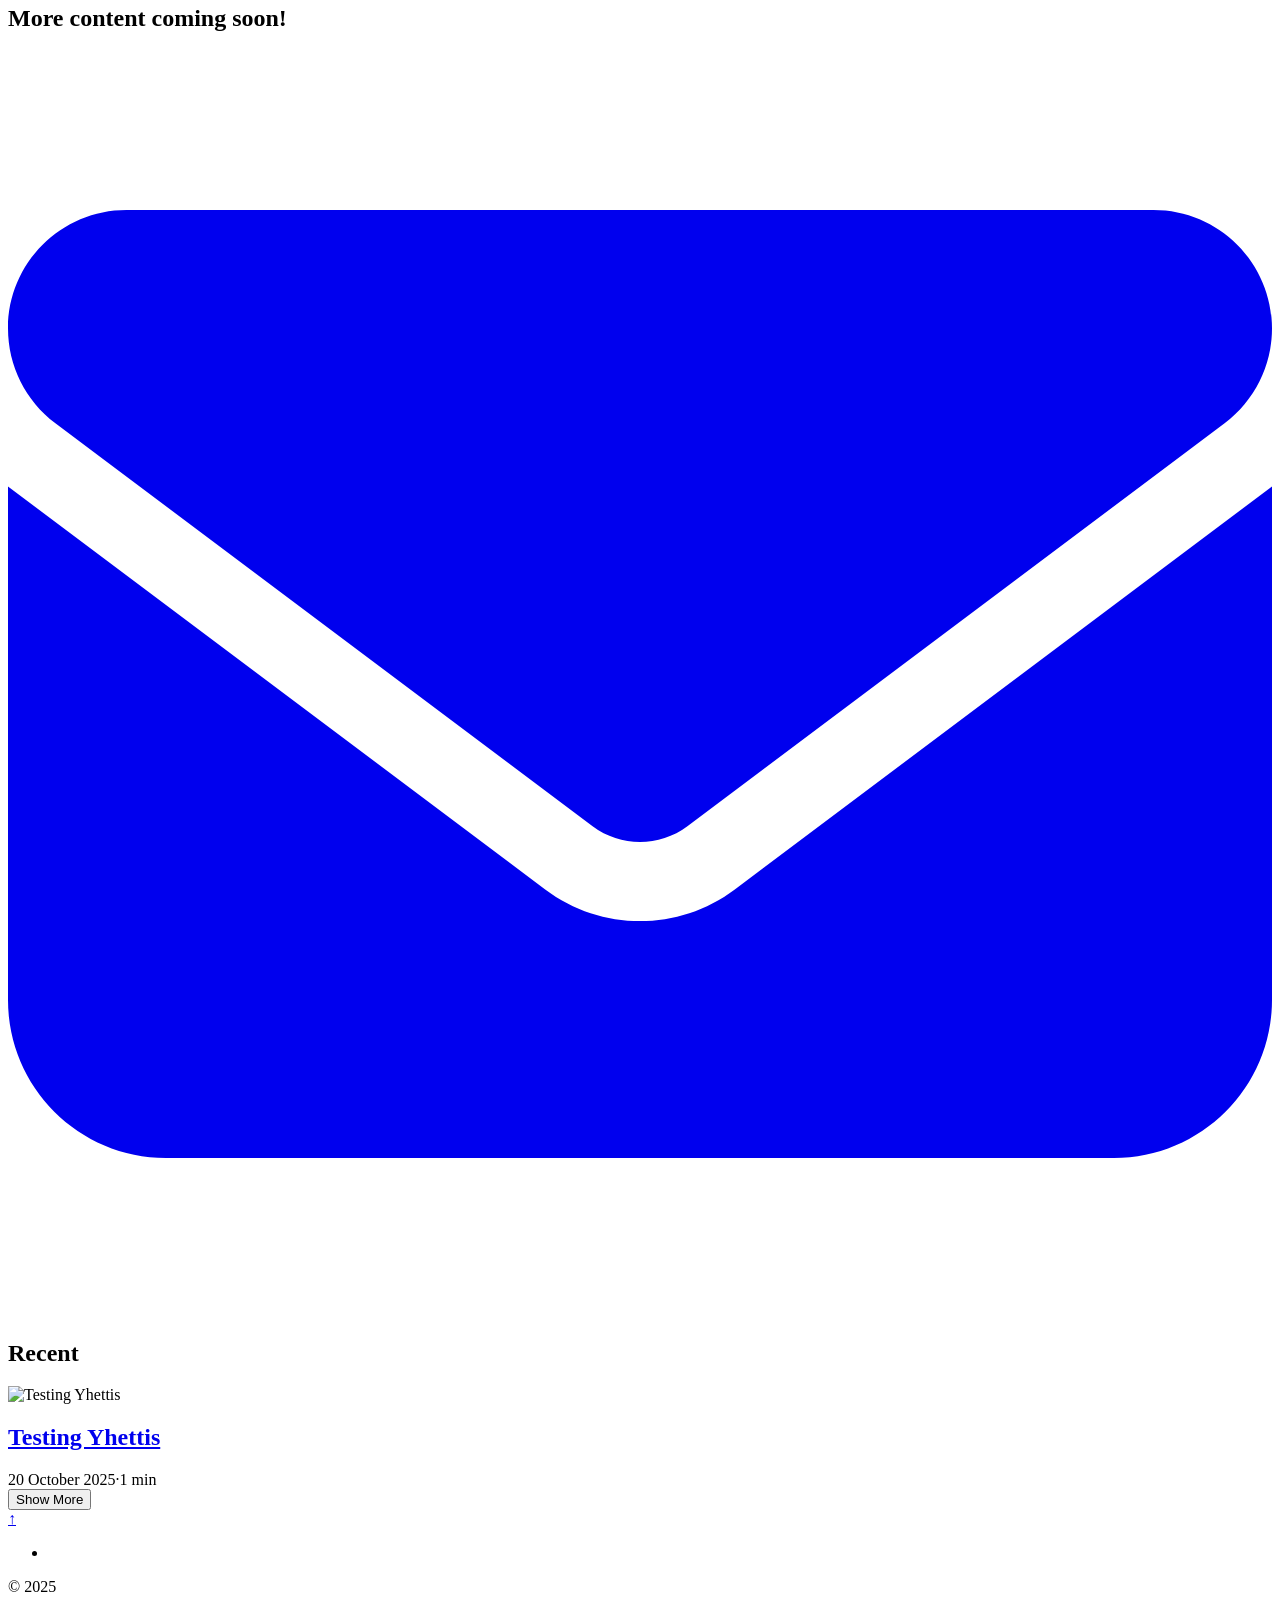
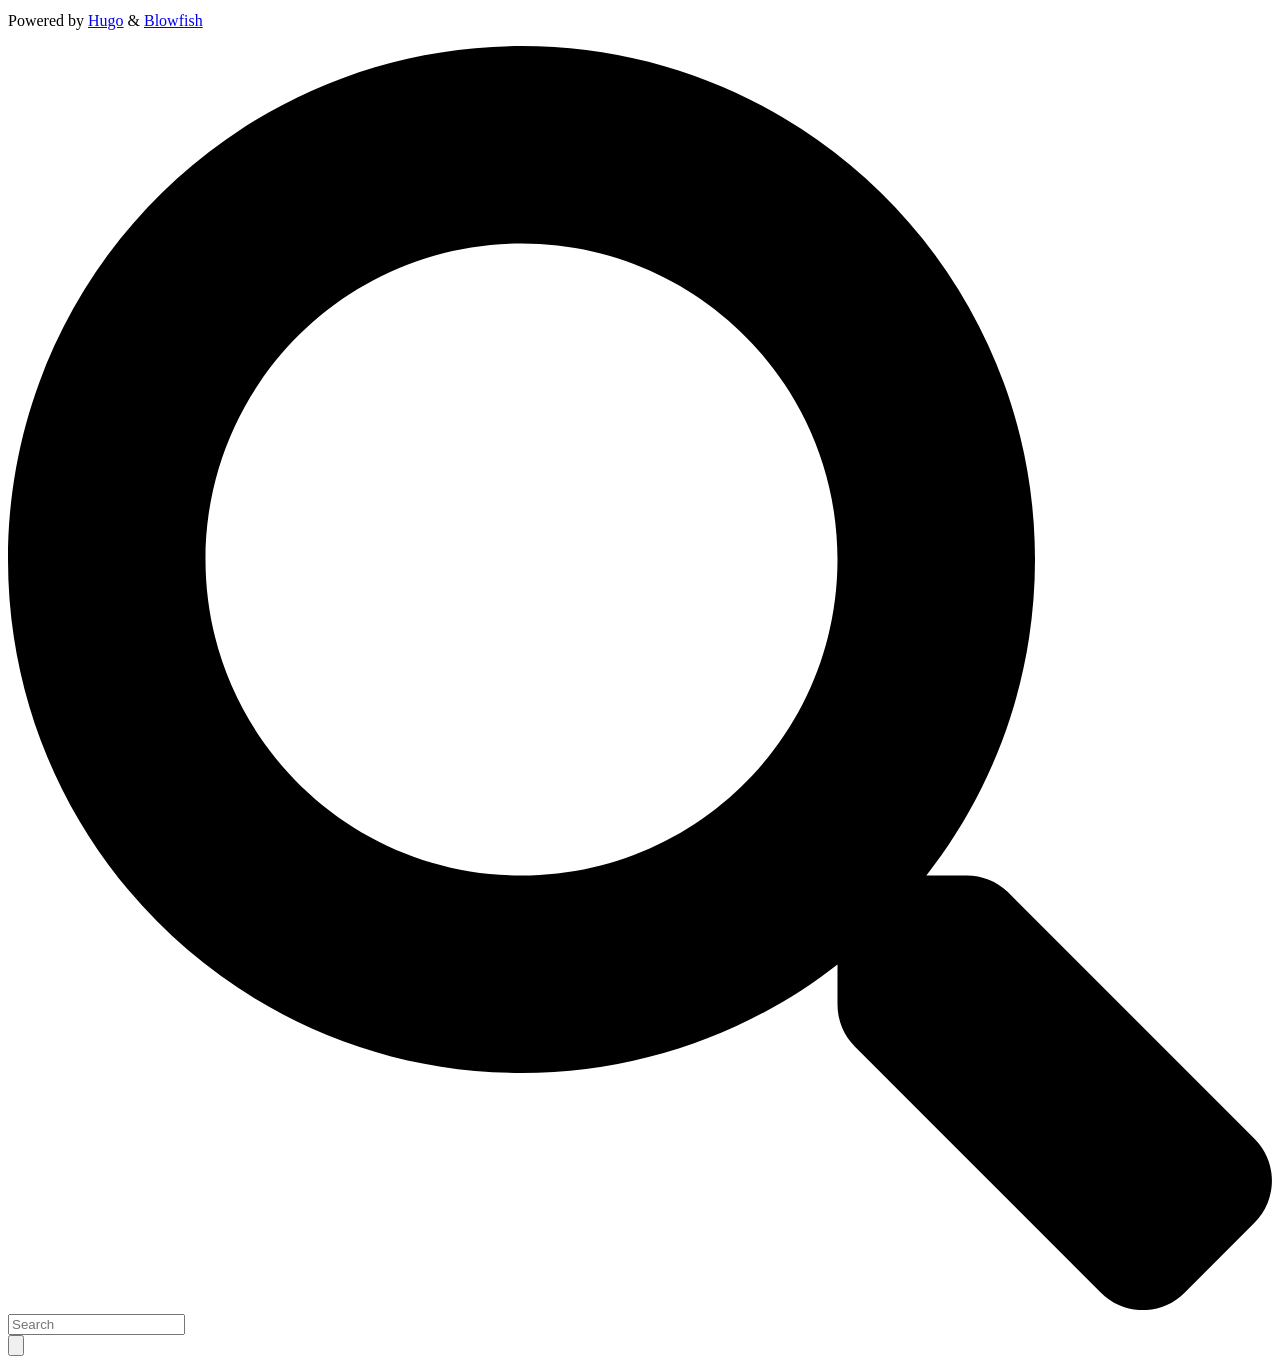
==== commit 7a32c675: "Add headline; add and config email 	Add email icon under headline 	Link email icon to info@bluevatec" ====
--- a/public/index.html
+++ b/public/index.html
@@ -37,6 +37,12 @@
   
   
   
+    
+      
+        
+      
+    
+  
 
   
   <meta property="og:url" content="http://localhost:1313/">
@@ -184,12 +190,12 @@
 
   
   
-    <head>
-  <link rel="apple-touch-icon" sizes="180x180" href="/static/apple-touch-icon.png">
-  <link rel="icon" type="image/png" sizes="32x32" href="/static/favicon-32x32.png">
-  <link rel="icon" type="image/png" sizes="16x16" href="/static/favicon-16x16.png">
-  <link rel="manifest" href="/static/site.webmanifest">
-</head>
+    
+    <link rel="apple-touch-icon" sizes="180x180" href="/static/apple-touch-icon.png">
+    <link rel="icon" type="image/png" sizes="32x32" href="/static/favicon-32x32.png">
+    <link rel="icon" type="image/png" sizes="16x16" href="/static/favicon-16x16.png">
+    <link rel="manifest" href="/static/site.webmanifest">
+
 
   
 
@@ -575,7 +581,27 @@
             Yhetti
           </h1>
           
+            <h2 class="mt-0 mb-0 text-xl text-neutral-800 dark:text-neutral-300">
+              More content coming soon!
+            </h2>
+          
           <div class="mt-3 mb-10 text-2xl">
+            
+              <div class="flex flex-wrap">
+                
+                  
+                    <a
+                      class="hover:text-primary-400 text-primary-800 dark:text-primary-200 px-1"
+                      href="mailto:info@bluevatech.com"
+                      target="_blank"
+                      aria-label="Email"
+                      title="Email"
+                      rel="me noopener noreferrer">
+                      <span class="relative block icon"><svg xmlns="http://www.w3.org/2000/svg" viewBox="0 0 512 512"><path fill="currentColor" d="M48 64C21.5 64 0 85.5 0 112c0 15.1 7.1 29.3 19.2 38.4L236.8 313.6c11.4 8.5 27 8.5 38.4 0L492.8 150.4c12.1-9.1 19.2-23.3 19.2-38.4c0-26.5-21.5-48-48-48H48zM0 176V384c0 35.3 28.7 64 64 64H448c35.3 0 64-28.7 64-64V176L294.4 339.2c-22.8 17.1-54 17.1-76.8 0L0 176z"/></svg></span>
+                    </a>
+                  
+                
+              </div>
             
           </div>
           <section class="prose dark:prose-invert w-full"></section>
